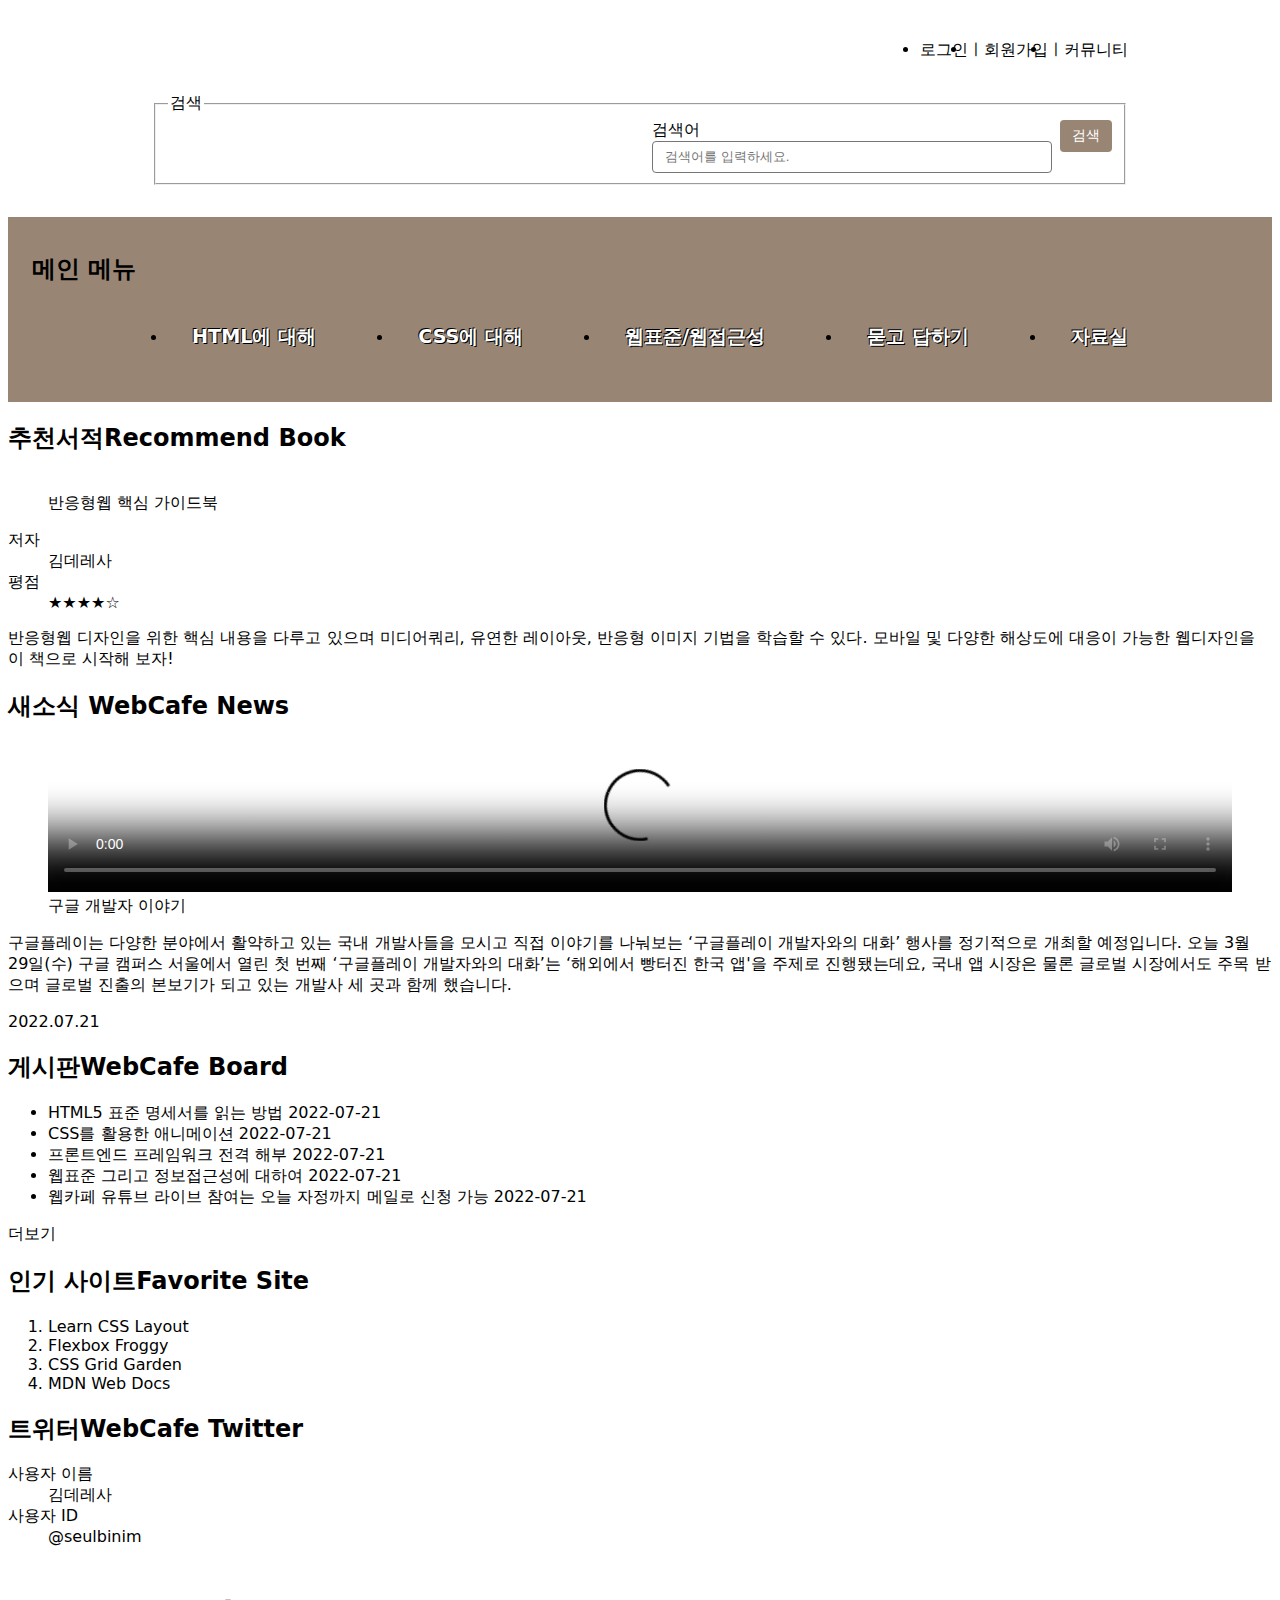
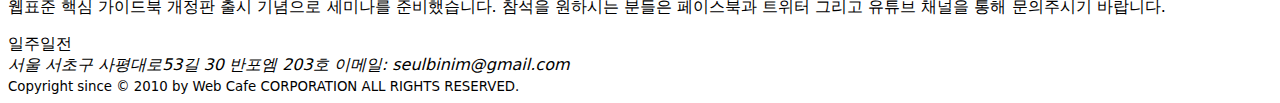
==== index.html @ f6555e63 "데스크탑 메인 메뉴 완성" ====
<!DOCTYPE html>
<html lang="ko-KR">

<head>
  <meta charset="UTF-8" />
  <meta http-equiv="X-UA-Compatible" content="IE=edge" />
  <meta name="viewport" content="width=device-width, initial-scale=1" />
  <title>웹카페 - 반응형 웹</title>
  <link rel="shortcut icon" href="./assets/images/common/favicon.ico" type="image/x-icon" />
  <link rel="apple-touch-icon" href="./assets/images/common/apple-touch-icon.png" />
  <link rel="stylesheet"
    href="https://use.fontawesome.com/releases/v5.15.4/css/all.css"
    integrity="sha384-DyZ88mC6Up2uqS4h/KRgHuoeGwBcD4Ng9SiP4dIRy0EXTlnuz47vAwmeGwVChigm"
    crossorigin="anonymous" />
  <link rel="stylesheet" as="style" crossorigin
    href="https://cdn.jsdelivr.net/gh/orioncactus/pretendard/dist/web/static/pretendard.css" />
  <link rel="stylesheet" href="./styles/style.css" />
  <script src="./js/navigation.js" defer></script>
</head>

<body>
  <header class="appHeader">
    <h1 class="logo">
      <a href="./main.html" class="logo__link" aria-label="Web Cafe"></a>
    </h1>
    <ul class="memberOnly">
      <li><a href="/">로그인</a></li>
      <li><span class="divider" aria-hidden="true">ㅣ</span><a href="/">회원가입</a></li>
      <li><span class="divider" aria-hidden="true">ㅣ</span><a href="/">커뮤니티</a></li>
    </ul>
    <form action="https://formspree.io/seulbinim@gmail.com" method="POST" class="searchForm">
      <fieldset>
        <legend>검색</legend>
        <div class="searchForm__group">
          <div class="formInput">
            <label for="search" class="a11yHidden formInput__label">검색어</label>
            <input id="search" class="formInput__input" type="search" required placeholder="검색어를 입력하세요." name="search" />
          </div>
          <button type="submit" class="button button--primary button--fill">검색</button>
        </div>
      </fieldset>
    </form>
    <div class="buttonWrapper">
      <button class="button--none button--burger" aria-label="메뉴 열기">
        <span class="button--burgerBarTop"></span> 
        <span class="button--burgerBarMiddle"></span> 
        <span class="button--burgerBarBottom"></span>
      </button>
    </div>
  </header>
  <nav class="appNavigation menu">
    <h2 class="a11yHidden">메인 메뉴</h2>
    <ul class="menu__list">
      <li class="menu__item"><a href="/" class="menu__link">HTML에 대해</a></li>
      <li class="menu__item"><a href="/" class="menu__link">CSS에 대해</a></li>
      <li class="menu__item"><a href="/" class="menu__link">웹표준/웹접근성</a></li>
      <li class="menu__item"><a href="/" class="menu__link">묻고 답하기</a></li>
      <li class="menu__item"><a href="/" class="menu__link">자료실</a></li>
    </ul>
  </nav>
  <main class="appMain">
    <section class="book">
      <h2 class="book__title sprite spriteBook">
        추천서적<span class="book__enTitle accentBook">Recommend Book</span>
      </h2>
      <figure class="book__cover">
        <img src="./assets/images/book_rwd.jpg" alt="" class="book__coverImage" aria-labelledby="book__coverCaption" />
        <figcaption id="book__coverCaption" class="book__coverCaption">반응형웹 핵심 가이드북</figcaption>
      </figure>
      <dl class="book__info">
        <dt>저자</dt>
        <dd>김데레사</dd>
        <dt class="a11yHidden">평점</dt>
        <dd class="accentBook ratingStar" aria-label="5점 만점에 4점"><span aria-hidden="true">★★★★☆</span></dd>
      </dl>
      <p class="book__summary">반응형웹 디자인을 위한 핵심 내용을 다루고 있으며 미디어쿼리, 유연한 레이아웃, 반응형 이미지 기법을 학습할 수 있다. 모바일 및 다양한 해상도에 대응이 가능한 웹디자인을 이 책으로 시작해 보자!</p>
    </section>
    <section class="news">
      <h2 class="news__title sprite spriteNews">
        새소식 <span class="news__enTitle accentNews">WebCafe News</span></h2>
      <figure class="news__videoContainer">
        <video class="news__video" poster="./assets/media/poster.jpg" controls>
          <source src="./assets/media/stories.mp4" type="video/mp4" />
          <track src="./assets/media/stories-en.vtt" kind="captions" srclang="en" label="English Caption" />
        </video>
        <!-- <div class="iframeWrapper iframeRatio-16-9">
          <iframe width="560" height="315" src="https://www.youtube.com/embed/554aOV9iV7s" allowfullscreen></iframe>
        </div> -->
        <figcaption class="a11yHidden">구글 개발자 이야기</figcaption>
      </figure>
      <p class="news__summary">
        구글플레이는 다양한 분야에서 활약하고 있는 국내 개발사들을 모시고 직접 이야기를 나눠보는
        ‘구글플레이 개발자와의 대화’ 행사를 정기적으로 개최할 예정입니다. 오늘 3월 29일(수) 구글 캠퍼스 서울에서 열린 첫 번째
        ‘구글플레이 개발자와의 대화’는 ‘해외에서 빵터진 한국 앱'을 주제로 진행됐는데요, 국내 앱 시장은 물론 글로벌 시장에서도 주목
        받으며 글로벌 진출의 본보기가 되고 있는 개발사 세 곳과 함께 했습니다.
      </p>
      <time class="news__date" datetime="2022-07-21T14:03:23">
        <i class="far fa-calendar-alt accentNews" aria-hidden="true"></i>2022.07.21
      </time>
    </section>
    <section class="board">
      <h2 class="board__title sprite spriteBoard">
        게시판<span class="board__enTitle accentBoard">WebCafe Board</span>
      </h2>
      <ul class="board__list">
        <li class="board__item">
          <a href="/" class="board__link">
            <i class="far fa-dot-circle accentBoard" aria-hidden="hidden"></i>HTML5 표준 명세서를 읽는 방법
          </a> 
          <time class="board__date" datetime="2022-07-21T11:24:30">2022-07-21</time>
        </li>
        <li class="board__item">
          <a href="/" class="board__link">
            <i class="far fa-dot-circle accentBoard" aria-hidden="hidden"></i>CSS를 활용한 애니메이션
          </a> 
          <time class="board__date" datetime="2022-07-21T11:24:30">2022-07-21</time>
        </li>
        <li class="board__item">
          <a href="/" class="board__link">
            <i class="far fa-dot-circle accentBoard" aria-hidden="hidden"></i>프론트엔드 프레임워크 전격 해부
          </a> 
          <time class="board__date" datetime="2022-07-21T11:24:30">2022-07-21</time>
        </li>
        <li class="board__item">
          <a href="/" class="board__link">
            <i class="far fa-dot-circle accentBoard" aria-hidden="hidden"></i>웹표준 그리고 정보접근성에 대하여
          </a> 
          <time class="board__date" datetime="2022-07-21T11:24:30">2022-07-21</time>
        </li>
        <li class="board__item">
          <a href="/" class="board__link">
            <i class="far fa-dot-circle accentBoard" aria-hidden="hidden"></i> 웹카페 유튜브 라이브 참여는 오늘 자정까지 메일로 신청 가능
          </a> 
          <time class="board__date" datetime="2022-07-21T11:24:30">2022-07-21</time>
        </li>
      </ul>
      <a href="/" title="게시판" class="board__more">
        <i class="far fa-plus-square accentBoard" aria-hidden="hidden"></i>더보기
      </a>
    </section>
    <section class="favorite">
      <h2 class="favorite__title sprite spriteFavorite">
        인기 사이트<span class="favorite__enTitle accentFavorite">Favorite Site</span>
      </h2>
      <ol class="favorite__list">
        <li class="favorite__item">
          <a class="favorite__link" href="http://ko.learnlayout.com/" target="_blank" data-tooltip="레이아웃을 배우자" rel="noopener noreferrer">
            <i class="fas fa-external-link-alt accentFavorite" aria-hidden="true"></i> Learn CSS Layout
          </a>
        </li>
        <li class="favorite__item">
          <a class="favorite__link" href="http://flexboxfroggy.com/#ko" target="_blank" data-tooltip="게이머처럼 Flex" rel="noopener noreferrer">
            <i class="fas fa-external-link-alt accentFavorite" aria-hidden="true"></i> Flexbox Froggy
          </a>
        </li>
        <li class="favorite__item">
          <a class="favorite__link" href="http://cssgridgarden.com/#ko" target="_blank" data-tooltip="농장주 되기 Grid" rel="noopener noreferrer">
            <i class="fas fa-external-link-alt accentFavorite" aria-hidden="true"></i> CSS Grid Garden
          </a>
        </li>
        <li class="favorite__item">
          <a class="favorite__link" href="https://developer.mozilla.org/ko/" target="_blank" data-tooltip="최고의 웹교과서 MDN" rel="noopener noreferrer">
            <i class="fas fa-external-link-alt accentFavorite" aria-hidden="true"></i> MDN Web Docs
          </a>
        </li>
      </ol>
    </section>
    <article class="twitter">
      <h2 class="twitter__title sprite spriteTwitter">
        트위터<span class="twitter__enTitle accentTwitter">WebCafe Twitter</span>
      </h2>
      <div class="twitter__container">
        <dl class="twitter__userInfo">
          <dt class="a11yHidden">사용자 이름</dt>
          <dd class="twitter__userName">김데레사</dd>
          <dt class="a11yHidden">사용자 ID</dt>
          <dd class="twitter__userId accentTwitter">
            <a href="/" target="_blank" title="트위터 계정으로 이동" rel=" noopener noreferrer">@seulbinim</a>
          </dd>
        </dl>
        <figure class="twitter__userProfile">
          <img src="./images/hero.jpg" alt="" class="twitter__userProfileImage" />
        </figure>
        <p class="twitter__summary">
          웹표준 핵심 가이드북 개정판 출시 기념으로 세미나를 준비했습니다. 참석을
          원하시는 분들은 페이스북과 트위터 그리고 유튜브 채널을 통해 문의주시기 바랍니다.
        </p>
        <time class="twitter__date" datetime="2021-07-21T15:03:25">
          <i class="far fa-clock accentTwitter" aria-hidden="true"></i>일주일전
        </time>
      </div>
    </article>
  </main>
  <footer class="appFooter">
    <address class="address">
      <span>서울 서초구 사평대로53길 30 반포엠 203호</span>
      <span>이메일: <a class="address__link" href="mailto:seulbinim@gmail.com?subject=문의사항">seulbinim@gmail.com</a></span>
    </address>
    <small class="copyright">Copyright since &copy; 2010 by Web Cafe CORPORATION ALL RIGHTS RESERVED.</small>
  </footer>
</body>

</html>
---- styles/style.css ----
@import url(./grid.css);
@import url(./normalize.css);
@import url(./a11y.css);
@import url(./theme.css);
@import url(./base.css);

/* 모든 디바이스 (All Device) */
/* 공통 헤더 */
.appHeader {
  position: relative;
  display: flex;
  flex-flow: column nowrap;
  padding: var(--spacing-base) var(--spacing-lg);
  gap: var(--spacing-base);
}

/* 공통 로고*/
.logo {
  width: 12.75rem; /* 204px */
  height: 3.687rem; /* 59px */
}

.logo__link {
  display: block; /* 블록을 줘야 가로세로를 지정할 수 있음 */
  width: 100%;
  height: 100%;
  background: url(./../images/webcafe-logo.png) no-repeat 0 0/100% 100%; /* /100% -> background-size: 100% 100%. 슬래시 앞은 포지션 */
}

/* 공통 멤버서비스 */
.memberOnly {
  display: flex;
  flex-flow: row nowrap;
  justify-content: flex-end;
}

/* 공통 검색 폼 */
input[type="search"] {
  -webkit-appearance: none;
  appearance: none;
}

.searchForm__group {
  display: flex;
  flex-flow: row nowrap;
}

.searchForm__group .formInput {
  /* 부모영역에 gap을 주는 것도 가능함 */
  margin-right: var(--spacing-xs);
}

.searchForm__group .formInput__input {
  width: 100%;
  height: 2rem;
  border: 1px solid var(--silver);
  background: var(--white);
  border-radius: 0.25rem;
  padding: var(--spacing-sxxs) var(--spacing-sm);
}

.button {
  cursor: pointer;
  height: 2rem;
  border-radius: 0.25rem;
  padding: var(--spacing-sxxs) var(--spacing-sm);
  /* white-space 대신 flex-shrink: 0사용 가능 -> flex 한 줄로 */
  /* white-space: nowrap; */
  flex: 0 0 auto;
  font-size: var(--text-sm);
}

.button--none {
  border: 0;
  padding: 0;
  background: transparent;
}

.button--fill {
  background: var(--secondary-color);
  color: var(--white);
  border: 0;
}

.button--outline {
  background: transparent;
  color: var(--secondary-color);
  border: 1px solid currentColor;
}

/* 모바일 디바이스 (Mobile Device) */
@media (min-width: 320px) and (max-width: 768px) {
  /* 모바일 헤더 */
  .appHeader {
    background: var(--primary-color);
    /* 멤버 온리가 아니라 앱헤더 글자색을 바꿈 */
    color: var(--white);
  }

  /* 모바일 멤버서비스 */
  .memberOnly {
    order: -1;
    font-size: var(--text-sm);
  }

  /* 모바일 검색 폼 */
  .searchForm__group .formInput {
    flex-grow: 1;
  }

   /* 모바일 메인메뉴 제어버튼 */

  .buttonWrapper {
    padding: 0.25rem;
    overflow: hidden;
    position: absolute;
    top: 3.75rem;
    right: var(--spacing-lg);
    transform: translate(-0.25rem, -0.25rem);
  }

  .button--burger {
    position: relative;
    width: 2rem;
    height: 2rem;
  }

  .button--burger:focus {
    /* 아웃라인 식별 용이하게 하려고 */
    outline-offset: 2px;
  }

  .button--burgerBarTop,
  .button--burgerBarMiddle,
  .button--burgerBarBottom {
    pointer-events: none;
    position: absolute;
    width: 100%;
    height: 20%;
    background: var(--white);
    border-radius: 0.25rem;
    left: 0;
    transition: all 200ms;
  }

  .button--burgerBarTop {
    top: 0;
  }

  .button--burgerBarMiddle {
    top: 50%;
    transform: translateY(-50%);
  }

  .button--burgerBarBottom {
    top: 100%;
    transform: translateY(-100%);
  }

  .button--burger.is--active .button--burgerBarTop {
    top: 50%;
    transform: translateY(-50%) rotate(45deg);
  }
  .button--burger.is--active .button--burgerBarMiddle {
    transform: translate(-150%, -50%);
  }
  
  .button--burger.is--active .button--burgerBarBottom {
    top: 50%;
    transform: translateY(-50%) rotate(-45deg);
  }
}

/* 데스크탑 디바이스 (Desktop Device) */
@media (min-width: 769px) {
  /* 데스크탑 헤더 */
  .appHeader {
    max-width: var(--container-width);
    margin-left: auto;
    margin-right: auto;
  }

  /* 데스크탑 로고 */
  .logo {
    position: absolute;
    top: 50%;
    transform: translateY(-50%);
  }

   /* 데스크탑 검색 폼 */
   .searchForm__group {
    justify-content: flex-end;
  }

  .searchForm__group .formInput {
    width: 25rem;
  }

  /* 데스크탑 메인 메뉴 제어 버튼 */
  .button--burger {
    display: none;
  }

  /* 데스크탑 메인 메뉴 */
  .menu {
    background: var(--secondary-color);
    padding: var(--spacing-base) var(--spacing-lg);
  }

  .menu__list {
    max-width: var(--container-width);
    margin-left: auto;
    margin-right: auto;
    display: flex;
    flex-flow: row nowrap;
    justify-content: space-between;
    align-items: center;
  }

  .menu__link {
    display: block;
    padding: var(--spacing-md) var(--spacing-lg);
    color: var(--white);
    font-size: 1.2rem;
    font-weight: 700;
    text-shadow: 1px 1px 0 var(--black), -1px -1px 0 var(--black);
  }
}

/* 고해상도 배경이미지 미디어쿼리 */
@media (-webkit-min-device-pixel-ratio: 2),
  (min--moz-device-pixel-ratio: 2),
  (-o-min-device-pixel-ratio: 2/1),
  (min-device-pixel-ratio: 2),
  (min-resolution: 192dpi),
  (min-resolution: 2dppx) {
  .logo__link {
    background-image: url(./../images/webcafe-logo@2x.png);
  }
}
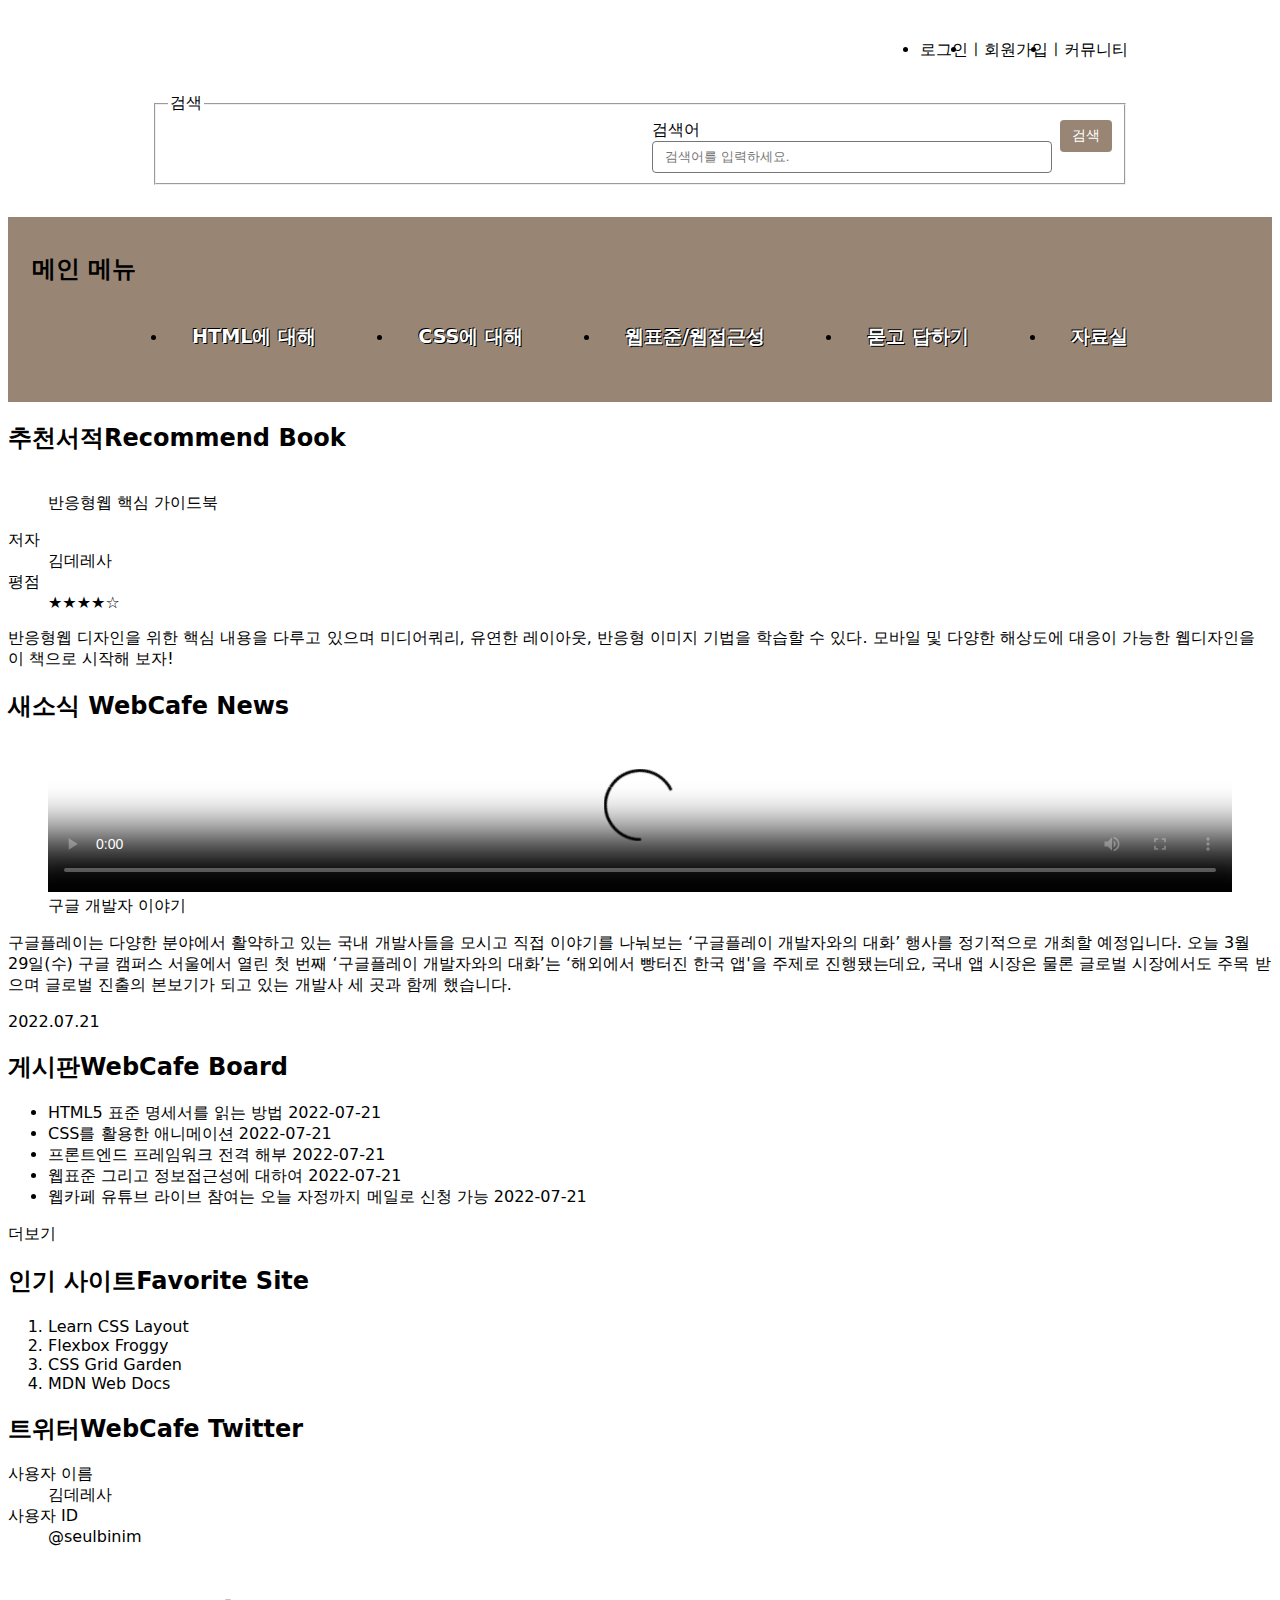
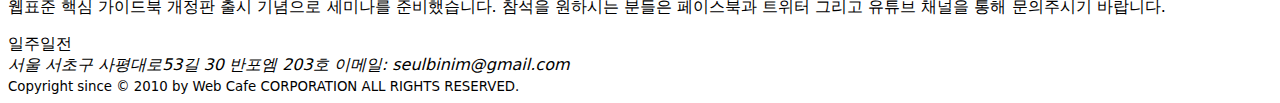
==== commit 14179e28: "모바일 메인 메뉴 완성" ====
--- a/index.html
+++ b/index.html
@@ -15,7 +15,7 @@
   <link rel="stylesheet" as="style" crossorigin
     href="https://cdn.jsdelivr.net/gh/orioncactus/pretendard/dist/web/static/pretendard.css" />
   <link rel="stylesheet" href="./styles/style.css" />
-  <script src="./js/navigation.js" defer></script>
+  <!-- <script src="./js/navigation.js" defer></script> -->
 </head>
 
 <body>
--- a/styles/style.css
+++ b/styles/style.css
@@ -86,6 +86,13 @@
   background: transparent;
   color: var(--secondary-color);
   border: 1px solid currentColor;
+}
+
+.menu__link {
+  display: block;
+  padding: var(--spacing-xs);
+  font-size: var(--text-md);
+  font-weight: 700;
 }
 
 /* 모바일 디바이스 (Mobile Device) */
@@ -169,6 +176,33 @@
     top: 50%;
     transform: translateY(-50%) rotate(-45deg);
   }
+
+/* 모바일 메인 메뉴 */
+.menu__list {
+  background: var(--accent-opacity-color);
+  position: fixed;
+  z-index: 100;
+  top: 0;
+  left: 0;
+  width: 70%;
+  height: 100vh;
+  backdrop-filter: blur(4px);
+  padding: var(--spacing-lg);
+  transform: translateX(-150%);
+}
+
+.menu__item {
+  border-bottom: 1px solid var(--silver);
+}
+
+.menu__link{
+  padding: var(--spacing-xs);
+}
+
+.menu.is--active .menu__list {
+  transform: none;
+}
+
 }
 
 /* 데스크탑 디바이스 (Desktop Device) */
@@ -218,7 +252,6 @@
   }
 
   .menu__link {
-    display: block;
     padding: var(--spacing-md) var(--spacing-lg);
     color: var(--white);
     font-size: 1.2rem;
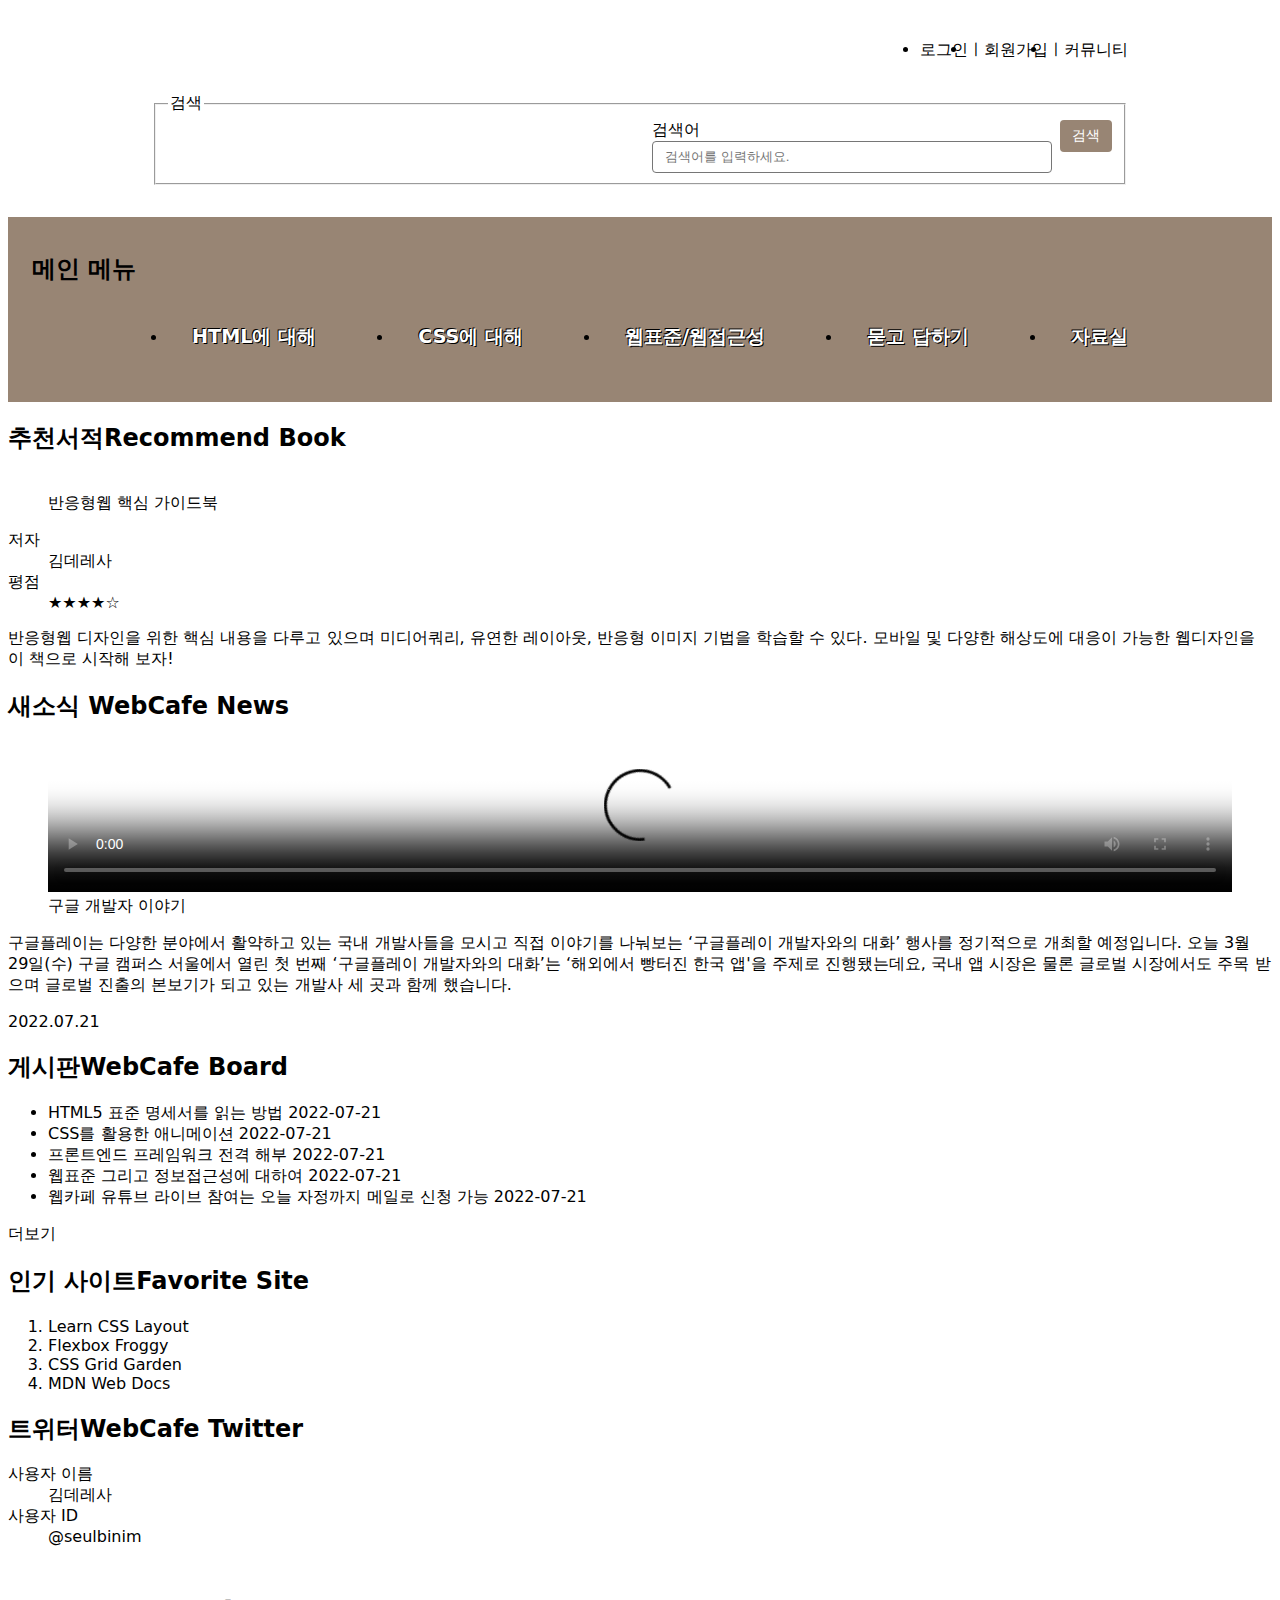
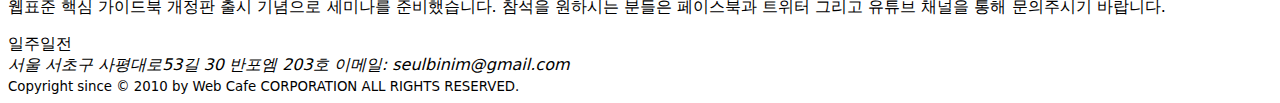
==== commit 9b40f28b: "navigation.js 중복코드 삭제" ====
--- a/index.html
+++ b/index.html
@@ -15,7 +15,7 @@
   <link rel="stylesheet" as="style" crossorigin
     href="https://cdn.jsdelivr.net/gh/orioncactus/pretendard/dist/web/static/pretendard.css" />
   <link rel="stylesheet" href="./styles/style.css" />
-  <!-- <script src="./js/navigation.js" defer></script> -->
+  <script src="./js/navigation.js" defer></script>
 </head>
 
 <body>
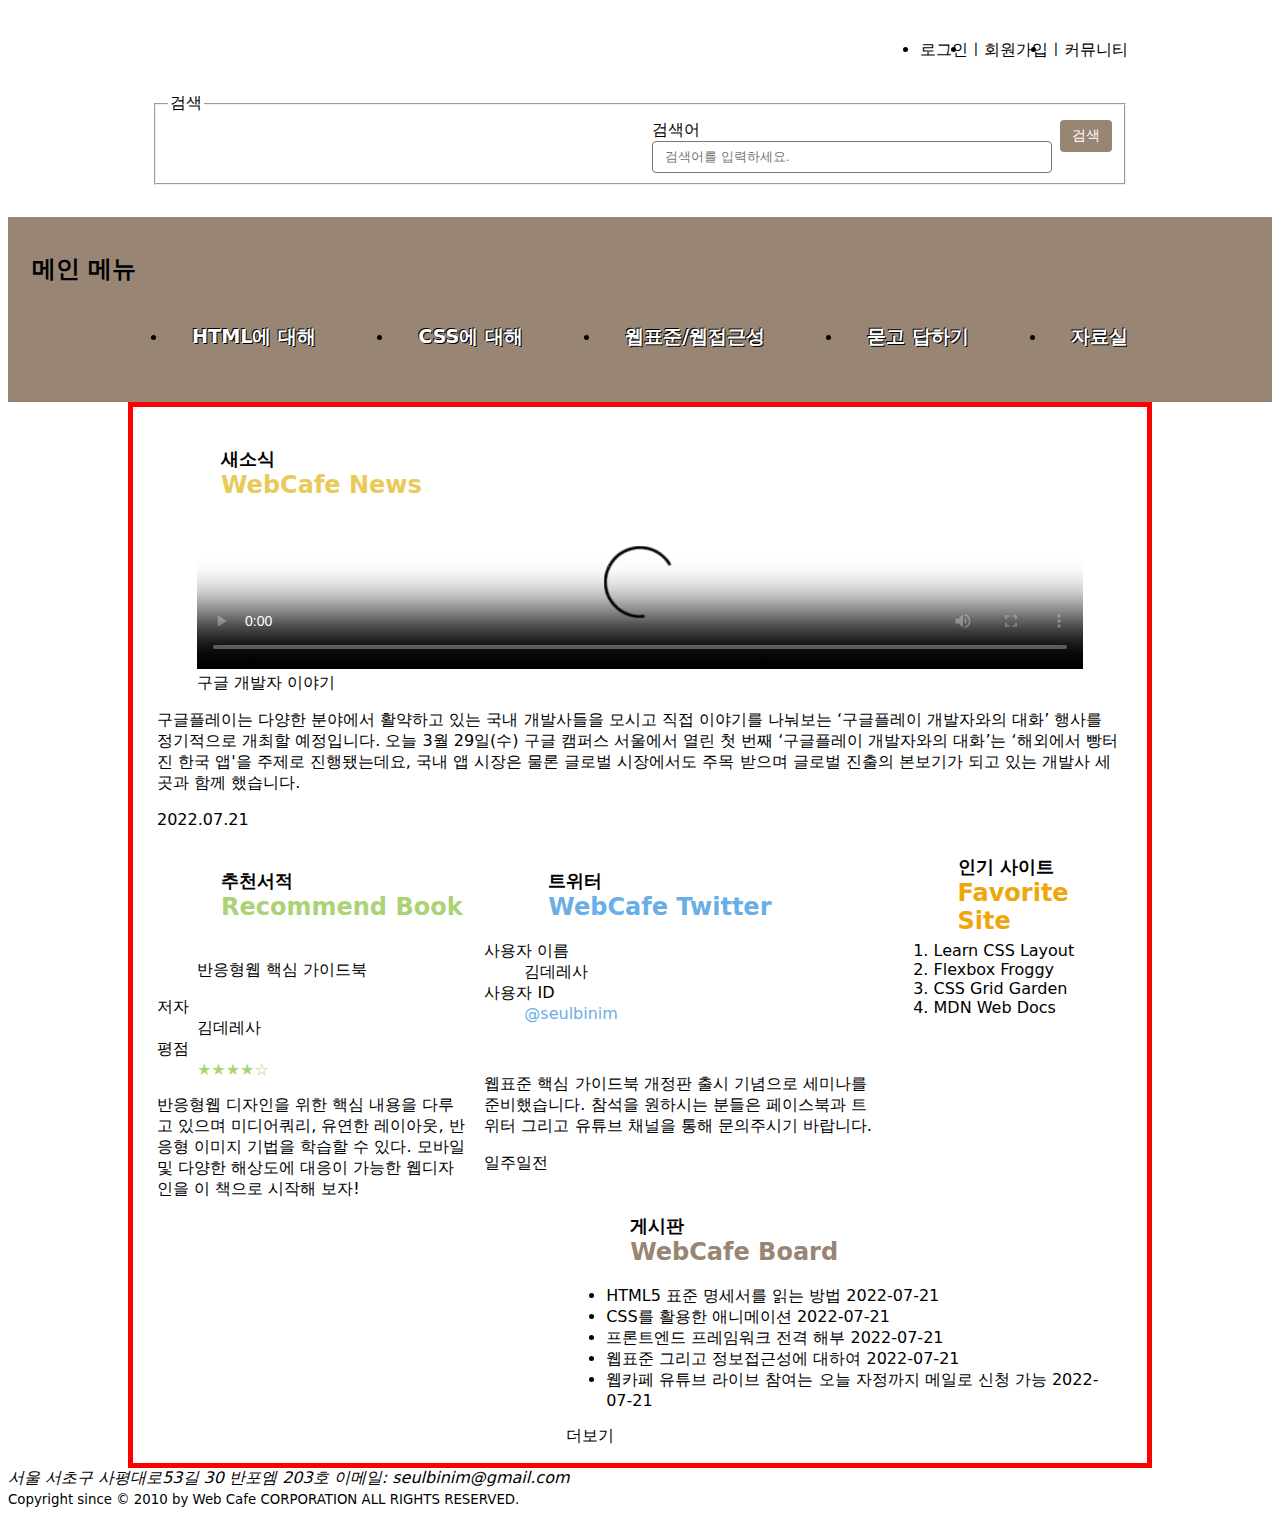
==== commit 631ca6d7: "인덱스 마크업 수정" ====
--- a/index.html
+++ b/index.html
@@ -61,7 +61,8 @@
   <main class="appMain">
     <section class="book">
       <h2 class="book__title sprite spriteBook">
-        추천서적<span class="book__enTitle accentBook">Recommend Book</span>
+        <span class="book__koTitle">추천서적</span>
+        <span class="book__enTitle accentBook">Recommend Book</span>
       </h2>
       <figure class="book__cover">
         <img src="./assets/images/book_rwd.jpg" alt="" class="book__coverImage" aria-labelledby="book__coverCaption" />
@@ -77,7 +78,8 @@
     </section>
     <section class="news">
       <h2 class="news__title sprite spriteNews">
-        새소식 <span class="news__enTitle accentNews">WebCafe News</span></h2>
+        <span class="news__koTitle">새소식</span>
+        <span class="news__enTitle accentNews">WebCafe News</span></h2>
       <figure class="news__videoContainer">
         <video class="news__video" poster="./assets/media/poster.jpg" controls>
           <source src="./assets/media/stories.mp4" type="video/mp4" />
@@ -100,7 +102,8 @@
     </section>
     <section class="board">
       <h2 class="board__title sprite spriteBoard">
-        게시판<span class="board__enTitle accentBoard">WebCafe Board</span>
+        <span class="board__koTitle">게시판</span>
+        <span class="board__enTitle accentBoard">WebCafe Board</span>
       </h2>
       <ul class="board__list">
         <li class="board__item">
@@ -140,7 +143,8 @@
     </section>
     <section class="favorite">
       <h2 class="favorite__title sprite spriteFavorite">
-        인기 사이트<span class="favorite__enTitle accentFavorite">Favorite Site</span>
+        <span class="favorite__koTitle">인기 사이트</span>
+        <span class="favorite__enTitle accentFavorite">Favorite Site</span>
       </h2>
       <ol class="favorite__list">
         <li class="favorite__item">
@@ -167,7 +171,8 @@
     </section>
     <article class="twitter">
       <h2 class="twitter__title sprite spriteTwitter">
-        트위터<span class="twitter__enTitle accentTwitter">WebCafe Twitter</span>
+        <span class="twitter__koTitle">트위터</span>
+        <span class="twitter__enTitle accentTwitter">WebCafe Twitter</span>
       </h2>
       <div class="twitter__container">
         <dl class="twitter__userInfo">
@@ -200,4 +205,4 @@
   </footer>
 </body>
 
-</html>
+</html>--- a/styles/style.css
+++ b/styles/style.css
@@ -93,6 +93,97 @@
   padding: var(--spacing-xs);
   font-size: var(--text-md);
   font-weight: 700;
+}
+
+/* 공통 메인 메뉴 */
+
+.appMain{
+  display: grid;
+  gap: var(--spacing-base);
+  padding: var(--spacing-base) var(--spacing-lg);
+}
+
+/* 공통 메인 컨텐츠 섹션 제목 */
+
+[class*="__title"]{
+  margin-bottom: var(--spacing-base);
+  display: flex;
+  flex-flow: column nowrap;
+  justify-content: center;
+}
+
+[class*="__koTitle"]{
+  font-size: var(--text-md);
+  font-weight: 700;
+}
+
+.sprite{
+  /* color: white; */
+  height: 3.75rem;
+  background: url("./../images/sprite_main.png") no-repeat;
+  padding-left: 4rem;
+}
+
+.spriteBook{
+  background-position: 0 0;
+}
+
+.spriteNews{
+  background-position: 0 -230px;
+}
+
+.spriteBoard{
+  background-position: 0 -115px;
+}
+
+.spriteFavorite{
+  background-position: 0 -345px;
+}
+
+.spriteTwitter{
+  background-position: 0 -460px;
+}
+
+.accentBook{
+  color: var(--accent-book);
+}
+.accentBoard{
+  color: var(--accent-board);
+}
+.accentNews{
+  color: var(--accent-news);
+}
+.accentFavorite{
+  color: var(--accent-favorite);
+}
+.accentTwitter{
+  color: var(--accent-twitter);
+}
+
+/* 공통 추천 서적 */
+.book{
+  /* background: lightgreen; */
+  grid-area: book;
+}
+/* 공통 새소식 */
+.news{
+  /* background: yellow; */
+  grid-area: news;
+}
+/* 공통 게시판 */
+.board{
+  /* background: blue; */
+  grid-area: board;
+}
+/* 공통 인기 사이트 */
+.favorite{
+  /* background: pink; */
+  grid-area: favorite;
+}
+/* 공통 트위터 */
+.twitter{
+  /* background: aqua; */
+  grid-area: twitter;
 }
 
 /* 모바일 디바이스 (Mobile Device) */
@@ -203,6 +294,14 @@
   transform: none;
 }
 
+/* 모바일 메인 컨텐츠 */
+.appMain{
+  grid-template-columns: 1fr;
+  grid-template-rows: auto;
+  grid-template-areas: "book" "news" "board" "favorite" "twitter";
+}
+
+
 }
 
 /* 데스크탑 디바이스 (Desktop Device) */
@@ -258,6 +357,21 @@
     font-weight: 700;
     text-shadow: 1px 1px 0 var(--black), -1px -1px 0 var(--black);
   }
+
+  /* 데스크탑 메인 컨텐츠 */
+  .appMain {
+    border: 5px solid red;
+    max-width: var(--container-width);
+    margin-left: auto;
+    margin-right: auto;
+    grid-template-columns: repeat(12, 1fr);
+    grid-template-rows: auto;
+    grid-template-areas:
+      "news news news news news news news news news news news news"
+      "book book book book twitter twitter twitter twitter twitter favorite favorite favorite"
+      "book book book book . board board board board board board board";
+  }
+
 }
 
 /* 고해상도 배경이미지 미디어쿼리 */
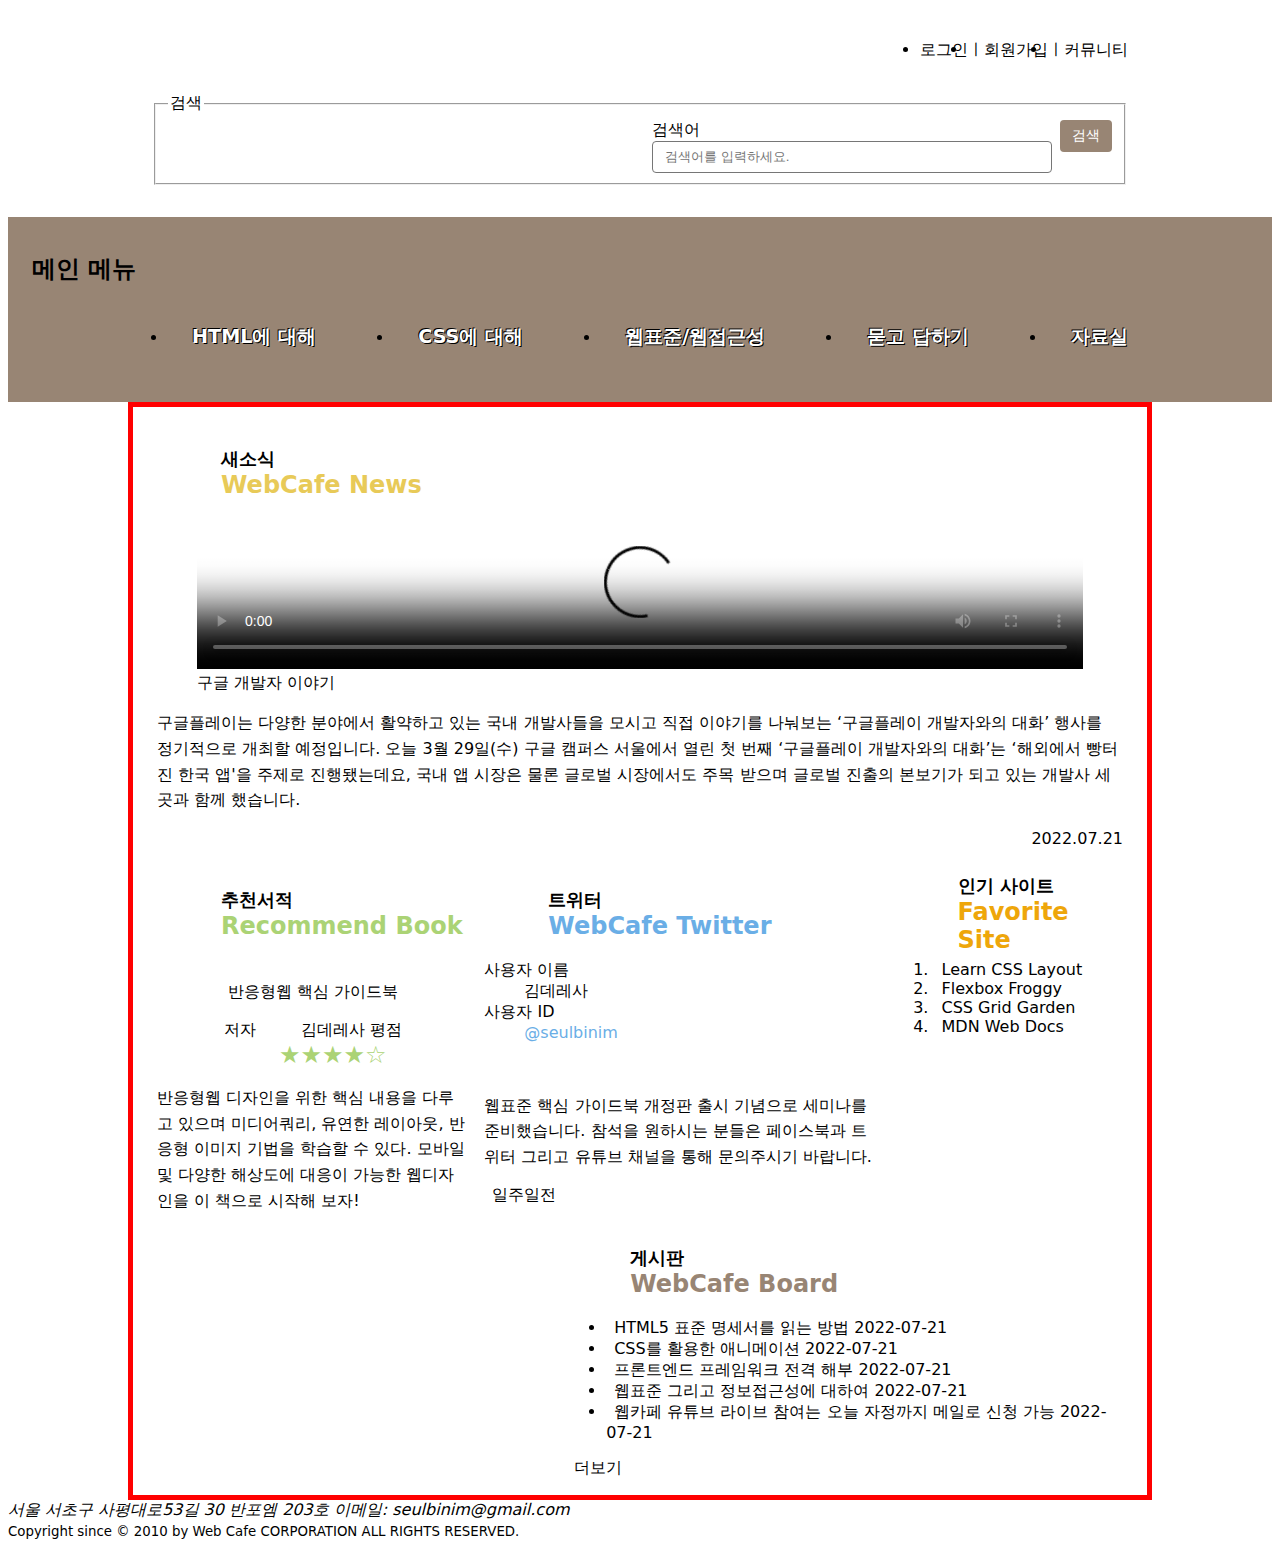
==== commit ce1803b7: "아이콘 폰트 마크업 수정 및 새소색 날짜 배치" ====
--- a/index.html
+++ b/index.html
@@ -1,208 +1,370 @@
 <!DOCTYPE html>
 <html lang="ko-KR">
+  <head>
+    <meta charset="UTF-8" />
+    <meta http-equiv="X-UA-Compatible" content="IE=edge" />
+    <meta name="viewport" content="width=device-width, initial-scale=1" />
+    <title>웹카페 - 반응형 웹</title>
+    <link
+      rel="shortcut icon"
+      href="./assets/images/common/favicon.ico"
+      type="image/x-icon"
+    />
+    <link
+      rel="apple-touch-icon"
+      href="./assets/images/common/apple-touch-icon.png"
+    />
+    <link
+      rel="stylesheet"
+      href="https://use.fontawesome.com/releases/v5.15.4/css/all.css"
+      integrity="sha384-DyZ88mC6Up2uqS4h/KRgHuoeGwBcD4Ng9SiP4dIRy0EXTlnuz47vAwmeGwVChigm"
+      crossorigin="anonymous"
+    />
+    <link
+      rel="stylesheet"
+      as="style"
+      crossorigin
+      href="https://cdn.jsdelivr.net/gh/orioncactus/pretendard/dist/web/static/pretendard.css"
+    />
+    <link rel="stylesheet" href="./styles/style.css" />
+    <script src="./js/navigation.js" defer></script>
+  </head>
 
-<head>
-  <meta charset="UTF-8" />
-  <meta http-equiv="X-UA-Compatible" content="IE=edge" />
-  <meta name="viewport" content="width=device-width, initial-scale=1" />
-  <title>웹카페 - 반응형 웹</title>
-  <link rel="shortcut icon" href="./assets/images/common/favicon.ico" type="image/x-icon" />
-  <link rel="apple-touch-icon" href="./assets/images/common/apple-touch-icon.png" />
-  <link rel="stylesheet"
-    href="https://use.fontawesome.com/releases/v5.15.4/css/all.css"
-    integrity="sha384-DyZ88mC6Up2uqS4h/KRgHuoeGwBcD4Ng9SiP4dIRy0EXTlnuz47vAwmeGwVChigm"
-    crossorigin="anonymous" />
-  <link rel="stylesheet" as="style" crossorigin
-    href="https://cdn.jsdelivr.net/gh/orioncactus/pretendard/dist/web/static/pretendard.css" />
-  <link rel="stylesheet" href="./styles/style.css" />
-  <script src="./js/navigation.js" defer></script>
-</head>
-
-<body>
-  <header class="appHeader">
-    <h1 class="logo">
-      <a href="./main.html" class="logo__link" aria-label="Web Cafe"></a>
-    </h1>
-    <ul class="memberOnly">
-      <li><a href="/">로그인</a></li>
-      <li><span class="divider" aria-hidden="true">ㅣ</span><a href="/">회원가입</a></li>
-      <li><span class="divider" aria-hidden="true">ㅣ</span><a href="/">커뮤니티</a></li>
-    </ul>
-    <form action="https://formspree.io/seulbinim@gmail.com" method="POST" class="searchForm">
-      <fieldset>
-        <legend>검색</legend>
-        <div class="searchForm__group">
-          <div class="formInput">
-            <label for="search" class="a11yHidden formInput__label">검색어</label>
-            <input id="search" class="formInput__input" type="search" required placeholder="검색어를 입력하세요." name="search" />
+  <body>
+    <header class="appHeader">
+      <h1 class="logo">
+        <a href="./main.html" class="logo__link" aria-label="Web Cafe"></a>
+      </h1>
+      <ul class="memberOnly">
+        <li><a href="/">로그인</a></li>
+        <li>
+          <span class="divider" aria-hidden="true">ㅣ</span
+          ><a href="/">회원가입</a>
+        </li>
+        <li>
+          <span class="divider" aria-hidden="true">ㅣ</span
+          ><a href="/">커뮤니티</a>
+        </li>
+      </ul>
+      <form
+        action="https://formspree.io/seulbinim@gmail.com"
+        method="POST"
+        class="searchForm"
+      >
+        <fieldset>
+          <legend>검색</legend>
+          <div class="searchForm__group">
+            <div class="formInput">
+              <label for="search" class="a11yHidden formInput__label"
+                >검색어</label
+              >
+              <input
+                id="search"
+                class="formInput__input"
+                type="search"
+                required
+                placeholder="검색어를 입력하세요."
+                name="search"
+              />
+            </div>
+            <button type="submit" class="button button--primary button--fill">
+              검색
+            </button>
           </div>
-          <button type="submit" class="button button--primary button--fill">검색</button>
-        </div>
-      </fieldset>
-    </form>
-    <div class="buttonWrapper">
-      <button class="button--none button--burger" aria-label="메뉴 열기">
-        <span class="button--burgerBarTop"></span> 
-        <span class="button--burgerBarMiddle"></span> 
-        <span class="button--burgerBarBottom"></span>
-      </button>
-    </div>
-  </header>
-  <nav class="appNavigation menu">
-    <h2 class="a11yHidden">메인 메뉴</h2>
-    <ul class="menu__list">
-      <li class="menu__item"><a href="/" class="menu__link">HTML에 대해</a></li>
-      <li class="menu__item"><a href="/" class="menu__link">CSS에 대해</a></li>
-      <li class="menu__item"><a href="/" class="menu__link">웹표준/웹접근성</a></li>
-      <li class="menu__item"><a href="/" class="menu__link">묻고 답하기</a></li>
-      <li class="menu__item"><a href="/" class="menu__link">자료실</a></li>
-    </ul>
-  </nav>
-  <main class="appMain">
-    <section class="book">
-      <h2 class="book__title sprite spriteBook">
-        <span class="book__koTitle">추천서적</span>
-        <span class="book__enTitle accentBook">Recommend Book</span>
-      </h2>
-      <figure class="book__cover">
-        <img src="./assets/images/book_rwd.jpg" alt="" class="book__coverImage" aria-labelledby="book__coverCaption" />
-        <figcaption id="book__coverCaption" class="book__coverCaption">반응형웹 핵심 가이드북</figcaption>
-      </figure>
-      <dl class="book__info">
-        <dt>저자</dt>
-        <dd>김데레사</dd>
-        <dt class="a11yHidden">평점</dt>
-        <dd class="accentBook ratingStar" aria-label="5점 만점에 4점"><span aria-hidden="true">★★★★☆</span></dd>
-      </dl>
-      <p class="book__summary">반응형웹 디자인을 위한 핵심 내용을 다루고 있으며 미디어쿼리, 유연한 레이아웃, 반응형 이미지 기법을 학습할 수 있다. 모바일 및 다양한 해상도에 대응이 가능한 웹디자인을 이 책으로 시작해 보자!</p>
-    </section>
-    <section class="news">
-      <h2 class="news__title sprite spriteNews">
-        <span class="news__koTitle">새소식</span>
-        <span class="news__enTitle accentNews">WebCafe News</span></h2>
-      <figure class="news__videoContainer">
-        <video class="news__video" poster="./assets/media/poster.jpg" controls>
-          <source src="./assets/media/stories.mp4" type="video/mp4" />
-          <track src="./assets/media/stories-en.vtt" kind="captions" srclang="en" label="English Caption" />
-        </video>
-        <!-- <div class="iframeWrapper iframeRatio-16-9">
+        </fieldset>
+      </form>
+      <div class="buttonWrapper">
+        <button class="button--none button--burger" aria-label="메뉴 열기">
+          <span class="button--burgerBarTop"></span>
+          <span class="button--burgerBarMiddle"></span>
+          <span class="button--burgerBarBottom"></span>
+        </button>
+      </div>
+    </header>
+    <nav class="appNavigation menu">
+      <h2 class="a11yHidden">메인 메뉴</h2>
+      <ul class="menu__list">
+        <li class="menu__item">
+          <a href="/" class="menu__link">HTML에 대해</a>
+        </li>
+        <li class="menu__item">
+          <a href="/" class="menu__link">CSS에 대해</a>
+        </li>
+        <li class="menu__item">
+          <a href="/" class="menu__link">웹표준/웹접근성</a>
+        </li>
+        <li class="menu__item">
+          <a href="/" class="menu__link">묻고 답하기</a>
+        </li>
+        <li class="menu__item"><a href="/" class="menu__link">자료실</a></li>
+      </ul>
+    </nav>
+    <main class="appMain">
+      <section class="book">
+        <h2 class="book__title sprite spriteBook">
+          <span class="book__koTitle">추천서적</span>
+          <span class="book__enTitle accentBook">Recommend Book</span>
+        </h2>
+        <figure class="book__cover">
+          <img
+            src="./assets/images/book_rwd.jpg"
+            alt=""
+            class="book__coverImage"
+            aria-labelledby="book__coverCaption"
+          />
+          <figcaption id="book__coverCaption" class="book__coverCaption">
+            반응형웹 핵심 가이드북
+          </figcaption>
+        </figure>
+        <dl class="book__info">
+          <dt>저자</dt>
+          <dd>김데레사</dd>
+          <dt class="a11yHidden">평점</dt>
+          <dd class="accentBook ratingStar" aria-label="5점 만점에 4점">
+            <span aria-hidden="true">★★★★☆</span>
+          </dd>
+        </dl>
+        <p class="book__summary">
+          반응형웹 디자인을 위한 핵심 내용을 다루고 있으며 미디어쿼리, 유연한
+          레이아웃, 반응형 이미지 기법을 학습할 수 있다. 모바일 및 다양한
+          해상도에 대응이 가능한 웹디자인을 이 책으로 시작해 보자!
+        </p>
+      </section>
+      <section class="news">
+        <h2 class="news__title sprite spriteNews">
+          <span class="news__koTitle">새소식</span>
+          <span class="news__enTitle accentNews">WebCafe News</span>
+        </h2>
+        <figure class="news__videoContainer">
+          <video
+            class="news__video"
+            poster="./assets/media/poster.jpg"
+            controls
+          >
+            <source src="./assets/media/stories.mp4" type="video/mp4" />
+            <track
+              src="./assets/media/stories-en.vtt"
+              kind="captions"
+              srclang="en"
+              label="English Caption"
+            />
+          </video>
+          <!-- <div class="iframeWrapper iframeRatio-16-9">
           <iframe width="560" height="315" src="https://www.youtube.com/embed/554aOV9iV7s" allowfullscreen></iframe>
         </div> -->
-        <figcaption class="a11yHidden">구글 개발자 이야기</figcaption>
-      </figure>
-      <p class="news__summary">
-        구글플레이는 다양한 분야에서 활약하고 있는 국내 개발사들을 모시고 직접 이야기를 나눠보는
-        ‘구글플레이 개발자와의 대화’ 행사를 정기적으로 개최할 예정입니다. 오늘 3월 29일(수) 구글 캠퍼스 서울에서 열린 첫 번째
-        ‘구글플레이 개발자와의 대화’는 ‘해외에서 빵터진 한국 앱'을 주제로 진행됐는데요, 국내 앱 시장은 물론 글로벌 시장에서도 주목
-        받으며 글로벌 진출의 본보기가 되고 있는 개발사 세 곳과 함께 했습니다.
-      </p>
-      <time class="news__date" datetime="2022-07-21T14:03:23">
-        <i class="far fa-calendar-alt accentNews" aria-hidden="true"></i>2022.07.21
-      </time>
-    </section>
-    <section class="board">
-      <h2 class="board__title sprite spriteBoard">
-        <span class="board__koTitle">게시판</span>
-        <span class="board__enTitle accentBoard">WebCafe Board</span>
-      </h2>
-      <ul class="board__list">
-        <li class="board__item">
-          <a href="/" class="board__link">
-            <i class="far fa-dot-circle accentBoard" aria-hidden="hidden"></i>HTML5 표준 명세서를 읽는 방법
-          </a> 
-          <time class="board__date" datetime="2022-07-21T11:24:30">2022-07-21</time>
-        </li>
-        <li class="board__item">
-          <a href="/" class="board__link">
-            <i class="far fa-dot-circle accentBoard" aria-hidden="hidden"></i>CSS를 활용한 애니메이션
-          </a> 
-          <time class="board__date" datetime="2022-07-21T11:24:30">2022-07-21</time>
-        </li>
-        <li class="board__item">
-          <a href="/" class="board__link">
-            <i class="far fa-dot-circle accentBoard" aria-hidden="hidden"></i>프론트엔드 프레임워크 전격 해부
-          </a> 
-          <time class="board__date" datetime="2022-07-21T11:24:30">2022-07-21</time>
-        </li>
-        <li class="board__item">
-          <a href="/" class="board__link">
-            <i class="far fa-dot-circle accentBoard" aria-hidden="hidden"></i>웹표준 그리고 정보접근성에 대하여
-          </a> 
-          <time class="board__date" datetime="2022-07-21T11:24:30">2022-07-21</time>
-        </li>
-        <li class="board__item">
-          <a href="/" class="board__link">
-            <i class="far fa-dot-circle accentBoard" aria-hidden="hidden"></i> 웹카페 유튜브 라이브 참여는 오늘 자정까지 메일로 신청 가능
-          </a> 
-          <time class="board__date" datetime="2022-07-21T11:24:30">2022-07-21</time>
-        </li>
-      </ul>
-      <a href="/" title="게시판" class="board__more">
-        <i class="far fa-plus-square accentBoard" aria-hidden="hidden"></i>더보기
-      </a>
-    </section>
-    <section class="favorite">
-      <h2 class="favorite__title sprite spriteFavorite">
-        <span class="favorite__koTitle">인기 사이트</span>
-        <span class="favorite__enTitle accentFavorite">Favorite Site</span>
-      </h2>
-      <ol class="favorite__list">
-        <li class="favorite__item">
-          <a class="favorite__link" href="http://ko.learnlayout.com/" target="_blank" data-tooltip="레이아웃을 배우자" rel="noopener noreferrer">
-            <i class="fas fa-external-link-alt accentFavorite" aria-hidden="true"></i> Learn CSS Layout
-          </a>
-        </li>
-        <li class="favorite__item">
-          <a class="favorite__link" href="http://flexboxfroggy.com/#ko" target="_blank" data-tooltip="게이머처럼 Flex" rel="noopener noreferrer">
-            <i class="fas fa-external-link-alt accentFavorite" aria-hidden="true"></i> Flexbox Froggy
-          </a>
-        </li>
-        <li class="favorite__item">
-          <a class="favorite__link" href="http://cssgridgarden.com/#ko" target="_blank" data-tooltip="농장주 되기 Grid" rel="noopener noreferrer">
-            <i class="fas fa-external-link-alt accentFavorite" aria-hidden="true"></i> CSS Grid Garden
-          </a>
-        </li>
-        <li class="favorite__item">
-          <a class="favorite__link" href="https://developer.mozilla.org/ko/" target="_blank" data-tooltip="최고의 웹교과서 MDN" rel="noopener noreferrer">
-            <i class="fas fa-external-link-alt accentFavorite" aria-hidden="true"></i> MDN Web Docs
-          </a>
-        </li>
-      </ol>
-    </section>
-    <article class="twitter">
-      <h2 class="twitter__title sprite spriteTwitter">
-        <span class="twitter__koTitle">트위터</span>
-        <span class="twitter__enTitle accentTwitter">WebCafe Twitter</span>
-      </h2>
-      <div class="twitter__container">
-        <dl class="twitter__userInfo">
-          <dt class="a11yHidden">사용자 이름</dt>
-          <dd class="twitter__userName">김데레사</dd>
-          <dt class="a11yHidden">사용자 ID</dt>
-          <dd class="twitter__userId accentTwitter">
-            <a href="/" target="_blank" title="트위터 계정으로 이동" rel=" noopener noreferrer">@seulbinim</a>
-          </dd>
-        </dl>
-        <figure class="twitter__userProfile">
-          <img src="./images/hero.jpg" alt="" class="twitter__userProfileImage" />
+          <figcaption class="a11yHidden">구글 개발자 이야기</figcaption>
         </figure>
-        <p class="twitter__summary">
-          웹표준 핵심 가이드북 개정판 출시 기념으로 세미나를 준비했습니다. 참석을
-          원하시는 분들은 페이스북과 트위터 그리고 유튜브 채널을 통해 문의주시기 바랍니다.
+        <p class="news__summary">
+          구글플레이는 다양한 분야에서 활약하고 있는 국내 개발사들을 모시고 직접
+          이야기를 나눠보는 ‘구글플레이 개발자와의 대화’ 행사를 정기적으로
+          개최할 예정입니다. 오늘 3월 29일(수) 구글 캠퍼스 서울에서 열린 첫 번째
+          ‘구글플레이 개발자와의 대화’는 ‘해외에서 빵터진 한국 앱'을 주제로
+          진행됐는데요, 국내 앱 시장은 물론 글로벌 시장에서도 주목 받으며 글로벌
+          진출의 본보기가 되고 있는 개발사 세 곳과 함께 했습니다.
         </p>
-        <time class="twitter__date" datetime="2021-07-21T15:03:25">
-          <i class="far fa-clock accentTwitter" aria-hidden="true"></i>일주일전
+        <time class="news__date" datetime="2022-07-21T14:03:23">
+          <span class="far fa-calendar-alt accentNews" aria-hidden="true"></span
+          >2022.07.21
         </time>
-      </div>
-    </article>
-  </main>
-  <footer class="appFooter">
-    <address class="address">
-      <span>서울 서초구 사평대로53길 30 반포엠 203호</span>
-      <span>이메일: <a class="address__link" href="mailto:seulbinim@gmail.com?subject=문의사항">seulbinim@gmail.com</a></span>
-    </address>
-    <small class="copyright">Copyright since &copy; 2010 by Web Cafe CORPORATION ALL RIGHTS RESERVED.</small>
-  </footer>
-</body>
-
-</html>+      </section>
+      <section class="board">
+        <h2 class="board__title sprite spriteBoard">
+          <span class="board__koTitle">게시판</span>
+          <span class="board__enTitle accentBoard">WebCafe Board</span>
+        </h2>
+        <ul class="board__list">
+          <li class="board__item">
+            <a href="/" class="board__link">
+              <span
+                class="far fa-dot-circle accentBoard"
+                aria-hidden="hidden"
+              ></span
+              >HTML5 표준 명세서를 읽는 방법
+            </a>
+            <time class="board__date" datetime="2022-07-21T11:24:30"
+              >2022-07-21</time
+            >
+          </li>
+          <li class="board__item">
+            <a href="/" class="board__link">
+              <span
+                class="far fa-dot-circle accentBoard"
+                aria-hidden="hidden"
+              ></span
+              >CSS를 활용한 애니메이션
+            </a>
+            <time class="board__date" datetime="2022-07-21T11:24:30"
+              >2022-07-21</time
+            >
+          </li>
+          <li class="board__item">
+            <a href="/" class="board__link">
+              <span
+                class="far fa-dot-circle accentBoard"
+                aria-hidden="hidden"
+              ></span
+              >프론트엔드 프레임워크 전격 해부
+            </a>
+            <time class="board__date" datetime="2022-07-21T11:24:30"
+              >2022-07-21</time
+            >
+          </li>
+          <li class="board__item">
+            <a href="/" class="board__link">
+              <span
+                class="far fa-dot-circle accentBoard"
+                aria-hidden="hidden"
+              ></span
+              >웹표준 그리고 정보접근성에 대하여
+            </a>
+            <time class="board__date" datetime="2022-07-21T11:24:30"
+              >2022-07-21</time
+            >
+          </li>
+          <li class="board__item">
+            <a href="/" class="board__link">
+              <span
+                class="far fa-dot-circle accentBoard"
+                aria-hidden="hidden"
+              ></span>
+              웹카페 유튜브 라이브 참여는 오늘 자정까지 메일로 신청 가능
+            </a>
+            <time class="board__date" datetime="2022-07-21T11:24:30"
+              >2022-07-21</time
+            >
+          </li>
+        </ul>
+        <a href="/" title="게시판" class="board__more">
+          <span
+            class="far fa-plus-square accentBoard"
+            aria-hidden="hidden"
+          ></span
+          >더보기
+        </a>
+      </section>
+      <section class="favorite">
+        <h2 class="favorite__title sprite spriteFavorite">
+          <span class="favorite__koTitle">인기 사이트</span>
+          <span class="favorite__enTitle accentFavorite">Favorite Site</span>
+        </h2>
+        <ol class="favorite__list">
+          <li class="favorite__item">
+            <a
+              class="favorite__link"
+              href="http://ko.learnlayout.com/"
+              target="_blank"
+              data-tooltip="레이아웃을 배우자"
+              rel="noopener noreferrer"
+            >
+              <span
+                class="fas fa-external-link-alt accentFavorite"
+                aria-hidden="true"
+              ></span>
+              Learn CSS Layout
+            </a>
+          </li>
+          <li class="favorite__item">
+            <a
+              class="favorite__link"
+              href="http://flexboxfroggy.com/#ko"
+              target="_blank"
+              data-tooltip="게이머처럼 Flex"
+              rel="noopener noreferrer"
+            >
+              <span
+                class="fas fa-external-link-alt accentFavorite"
+                aria-hidden="true"
+              ></span>
+              Flexbox Froggy
+            </a>
+          </li>
+          <li class="favorite__item">
+            <a
+              class="favorite__link"
+              href="http://cssgridgarden.com/#ko"
+              target="_blank"
+              data-tooltip="농장주 되기 Grid"
+              rel="noopener noreferrer"
+            >
+              <span
+                class="fas fa-external-link-alt accentFavorite"
+                aria-hidden="true"
+              ></span>
+              CSS Grid Garden
+            </a>
+          </li>
+          <li class="favorite__item">
+            <a
+              class="favorite__link"
+              href="https://developer.mozilla.org/ko/"
+              target="_blank"
+              data-tooltip="최고의 웹교과서 MDN"
+              rel="noopener noreferrer"
+            >
+              <span
+                class="fas fa-external-link-alt accentFavorite"
+                aria-hidden="true"
+              ></span>
+              MDN Web Docs
+            </a>
+          </li>
+        </ol>
+      </section>
+      <article class="twitter">
+        <h2 class="twitter__title sprite spriteTwitter">
+          <span class="twitter__koTitle">트위터</span>
+          <span class="twitter__enTitle accentTwitter">WebCafe Twitter</span>
+        </h2>
+        <div class="twitter__container">
+          <dl class="twitter__userInfo">
+            <dt class="a11yHidden">사용자 이름</dt>
+            <dd class="twitter__userName">김데레사</dd>
+            <dt class="a11yHidden">사용자 ID</dt>
+            <dd class="twitter__userId accentTwitter">
+              <a
+                href="/"
+                target="_blank"
+                title="트위터 계정으로 이동"
+                rel=" noopener noreferrer"
+                >@seulbinim</a
+              >
+            </dd>
+          </dl>
+          <figure class="twitter__userProfile">
+            <img
+              src="./images/hero.jpg"
+              alt=""
+              class="twitter__userProfileImage"
+            />
+          </figure>
+          <p class="twitter__summary">
+            웹표준 핵심 가이드북 개정판 출시 기념으로 세미나를 준비했습니다.
+            참석을 원하시는 분들은 페이스북과 트위터 그리고 유튜브 채널을 통해
+            문의주시기 바랍니다.
+          </p>
+          <time class="twitter__date" datetime="2021-07-21T15:03:25">
+            <span class="far fa-clock accentTwitter" aria-hidden="true"></span
+            >일주일전
+          </time>
+        </div>
+      </article>
+    </main>
+    <footer class="appFooter">
+      <address class="address">
+        <span>서울 서초구 사평대로53길 30 반포엠 203호</span>
+        <span
+          >이메일:
+          <a
+            class="address__link"
+            href="mailto:seulbinim@gmail.com?subject=문의사항"
+            >seulbinim@gmail.com</a
+          ></span
+        >
+      </address>
+      <small class="copyright"
+        >Copyright since &copy; 2010 by Web Cafe CORPORATION ALL RIGHTS
+        RESERVED.</small
+      >
+    </footer>
+  </body>
+</html>
--- a/styles/style.css
+++ b/styles/style.css
@@ -3,6 +3,12 @@
 @import url(./a11y.css);
 @import url(./theme.css);
 @import url(./base.css);
+
+/* 공통 아이콘 (Font Awesome) */
+.far,
+.fas {
+  margin-right: var(--spacing-xs);
+}
 
 /* 모든 디바이스 (All Device) */
 /* 공통 헤더 */
@@ -88,6 +94,8 @@
   border: 1px solid currentColor;
 }
 
+/* 공통 메인 메뉴 */
+
 .menu__link {
   display: block;
   padding: var(--spacing-xs);
@@ -95,9 +103,9 @@
   font-weight: 700;
 }
 
-/* 공통 메인 메뉴 */
-
-.appMain{
+/* 공통 메인 컨텐츠 */
+
+.appMain {
   display: grid;
   gap: var(--spacing-base);
   padding: var(--spacing-base) var(--spacing-lg);
@@ -105,83 +113,123 @@
 
 /* 공통 메인 컨텐츠 섹션 제목 */
 
-[class*="__title"]{
+.appMain [class*="__title"] {
   margin-bottom: var(--spacing-base);
   display: flex;
   flex-flow: column nowrap;
   justify-content: center;
 }
 
-[class*="__koTitle"]{
+.appMain [class*="__koTitle"] {
   font-size: var(--text-md);
   font-weight: 700;
 }
 
-.sprite{
+.sprite {
   /* color: white; */
   height: 3.75rem;
   background: url("./../images/sprite_main.png") no-repeat;
   padding-left: 4rem;
 }
 
-.spriteBook{
+.spriteBook {
   background-position: 0 0;
 }
 
-.spriteNews{
+.spriteNews {
   background-position: 0 -230px;
 }
 
-.spriteBoard{
+.spriteBoard {
   background-position: 0 -115px;
 }
 
-.spriteFavorite{
+.spriteFavorite {
   background-position: 0 -345px;
 }
 
-.spriteTwitter{
+.spriteTwitter {
   background-position: 0 -460px;
 }
 
-.accentBook{
+.accentBook {
   color: var(--accent-book);
 }
-.accentBoard{
+.accentBoard {
   color: var(--accent-board);
 }
-.accentNews{
+.accentNews {
   color: var(--accent-news);
 }
-.accentFavorite{
+.accentFavorite {
   color: var(--accent-favorite);
 }
-.accentTwitter{
+.accentTwitter {
   color: var(--accent-twitter);
 }
 
+/* 공통 메인 콘텐츠 섹션 본문 */
+.appMain [class*="__summary"] {
+  line-height: 1.6;
+  margin-top: var(--spacing-base);
+}
+
 /* 공통 추천 서적 */
-.book{
+.book {
+  grid-area: book;
+}
+
+.book__cover {
+  width: 80%;
+  margin-left: auto;
+  margin-right: auto;
+  text-align: center;
+  /* flex로 하는 법
+  display: flex;
+  flex-flow: column nowrap;
+  align-items: center; */
+}
+.book__coverCaption {
+  margin-trim: var(--spacing-sm);
+  line-height: 1.6;
+}
+.book__info {
   /* background: lightgreen; */
-  grid-area: book;
-}
+  text-align: center;
+  margin-top: var(--spacing-base);
+}
+
+.book__info * {
+  display: inline;
+}
+
+.ratingStar {
+  display: block;
+  font-size: var(--text-xl);
+}
+
 /* 공통 새소식 */
-.news{
+.news {
   /* background: yellow; */
   grid-area: news;
 }
+.news__date {
+  display: block;
+  margin-top: var(--spacing-base);
+  text-align: right;
+}
 /* 공통 게시판 */
-.board{
+.board {
   /* background: blue; */
   grid-area: board;
 }
 /* 공통 인기 사이트 */
-.favorite{
+.favorite {
   /* background: pink; */
   grid-area: favorite;
 }
 /* 공통 트위터 */
-.twitter{
+.twitter {
   /* background: aqua; */
   grid-area: twitter;
 }
@@ -206,7 +254,7 @@
     flex-grow: 1;
   }
 
-   /* 모바일 메인메뉴 제어버튼 */
+  /* 모바일 메인메뉴 제어버튼 */
 
   .buttonWrapper {
     padding: 0.25rem;
@@ -262,46 +310,44 @@
   .button--burger.is--active .button--burgerBarMiddle {
     transform: translate(-150%, -50%);
   }
-  
+
   .button--burger.is--active .button--burgerBarBottom {
     top: 50%;
     transform: translateY(-50%) rotate(-45deg);
   }
 
-/* 모바일 메인 메뉴 */
-.menu__list {
-  background: var(--accent-opacity-color);
-  position: fixed;
-  z-index: 100;
-  top: 0;
-  left: 0;
-  width: 70%;
-  height: 100vh;
-  backdrop-filter: blur(4px);
-  padding: var(--spacing-lg);
-  transform: translateX(-150%);
-}
-
-.menu__item {
-  border-bottom: 1px solid var(--silver);
-}
-
-.menu__link{
-  padding: var(--spacing-xs);
-}
-
-.menu.is--active .menu__list {
-  transform: none;
-}
-
-/* 모바일 메인 컨텐츠 */
-.appMain{
-  grid-template-columns: 1fr;
-  grid-template-rows: auto;
-  grid-template-areas: "book" "news" "board" "favorite" "twitter";
-}
-
-
+  /* 모바일 메인 메뉴 */
+  .menu__list {
+    background: var(--accent-opacity-color);
+    position: fixed;
+    z-index: 100;
+    top: 0;
+    left: 0;
+    width: 70%;
+    height: 100vh;
+    backdrop-filter: blur(4px);
+    padding: var(--spacing-lg);
+    transform: translateX(-150%);
+  }
+
+  .menu__item {
+    border-bottom: 1px solid var(--silver);
+  }
+
+  .menu__link {
+    padding: var(--spacing-xs);
+  }
+
+  .menu.is--active .menu__list {
+    transform: none;
+  }
+
+  /* 모바일 메인 컨텐츠 */
+  .appMain {
+    grid-template-columns: 1fr;
+    grid-template-rows: auto;
+    grid-template-areas: "book" "news" "board" "favorite" "twitter";
+  }
 }
 
 /* 데스크탑 디바이스 (Desktop Device) */
@@ -320,8 +366,8 @@
     transform: translateY(-50%);
   }
 
-   /* 데스크탑 검색 폼 */
-   .searchForm__group {
+  /* 데스크탑 검색 폼 */
+  .searchForm__group {
     justify-content: flex-end;
   }
 
@@ -371,7 +417,6 @@
       "book book book book twitter twitter twitter twitter twitter favorite favorite favorite"
       "book book book book . board board board board board board board";
   }
-
 }
 
 /* 고해상도 배경이미지 미디어쿼리 */
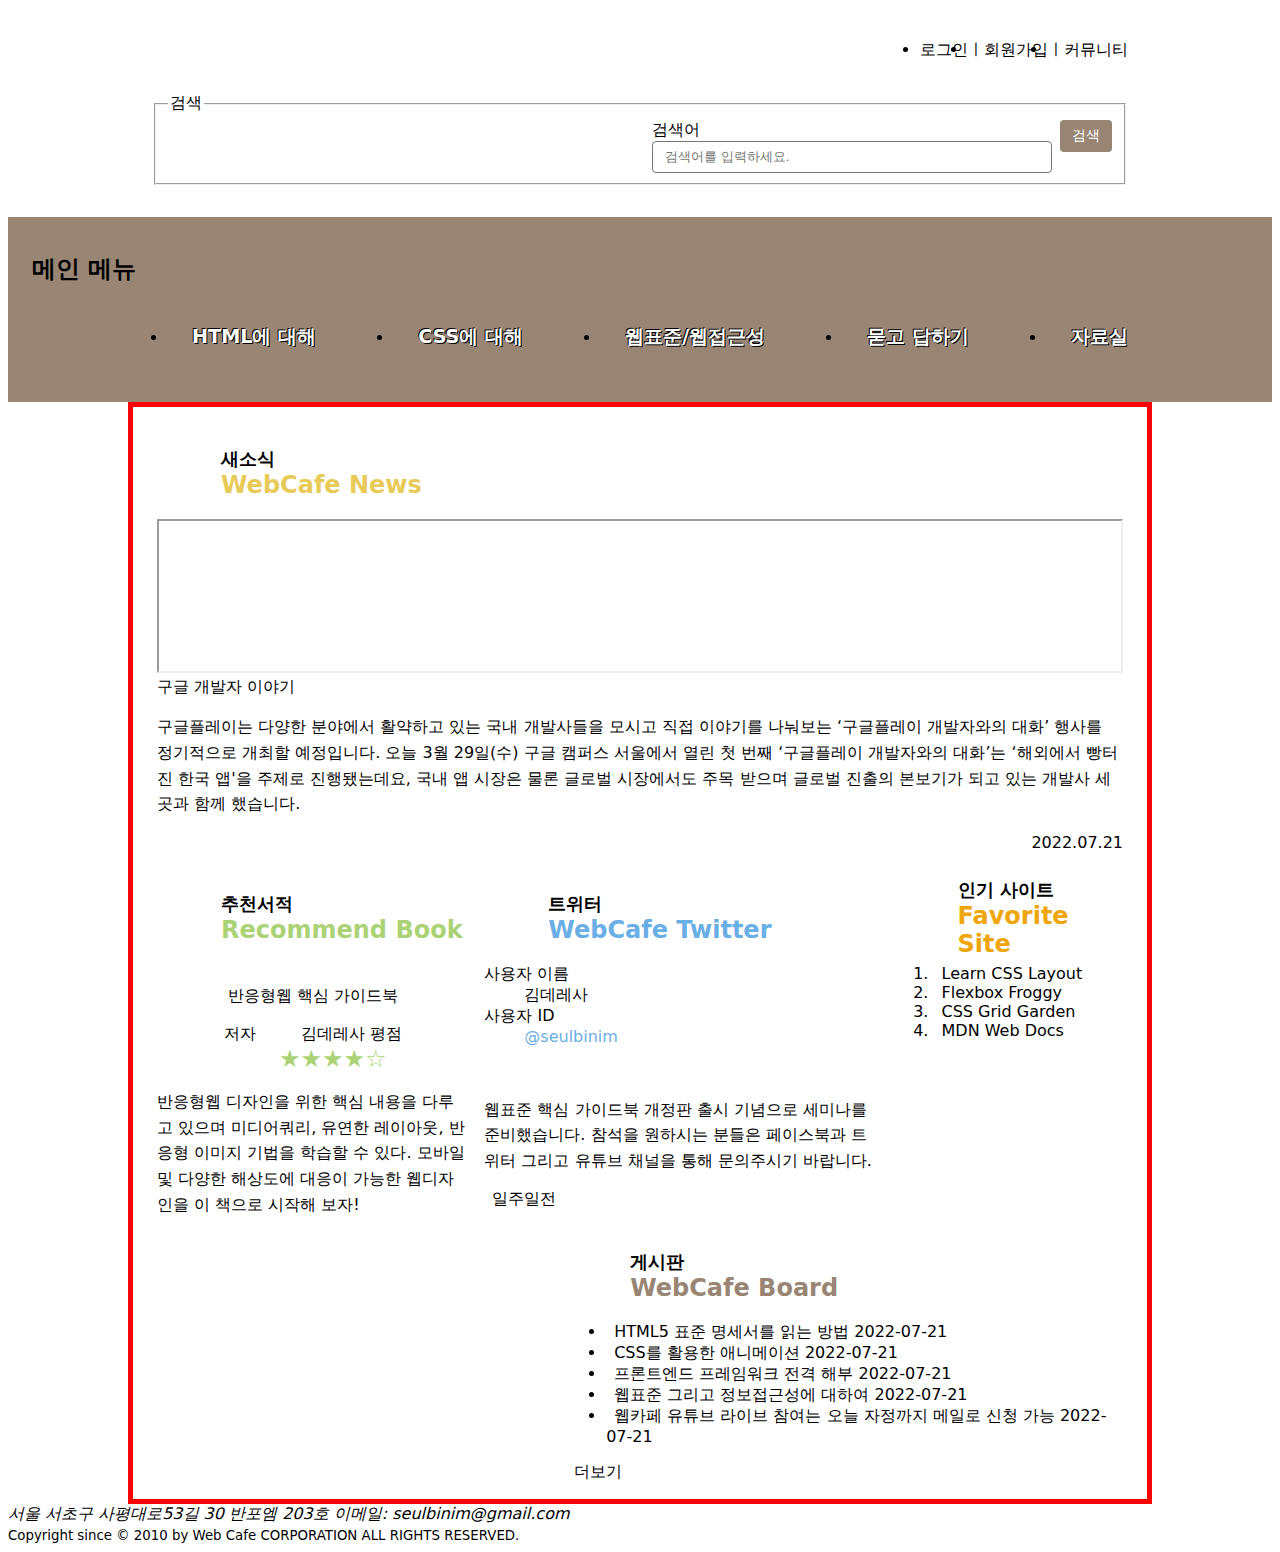
==== commit 162a0a6b: "iframe을 이용한 비디오 크기 조절" ====
--- a/index.html
+++ b/index.html
@@ -135,7 +135,7 @@
           <span class="news__koTitle">새소식</span>
           <span class="news__enTitle accentNews">WebCafe News</span>
         </h2>
-        <figure class="news__videoContainer">
+        <!-- <figure class="news__videoContainer">
           <video
             class="news__video"
             poster="./assets/media/poster.jpg"
@@ -148,10 +148,10 @@
               srclang="en"
               label="English Caption"
             />
-          </video>
-          <!-- <div class="iframeWrapper iframeRatio-16-9">
+          </video> -->
+          <div class="iframeWrapper iframeRatio-16-9">
           <iframe width="560" height="315" src="https://www.youtube.com/embed/554aOV9iV7s" allowfullscreen></iframe>
-        </div> -->
+        </div>
           <figcaption class="a11yHidden">구글 개발자 이야기</figcaption>
         </figure>
         <p class="news__summary">
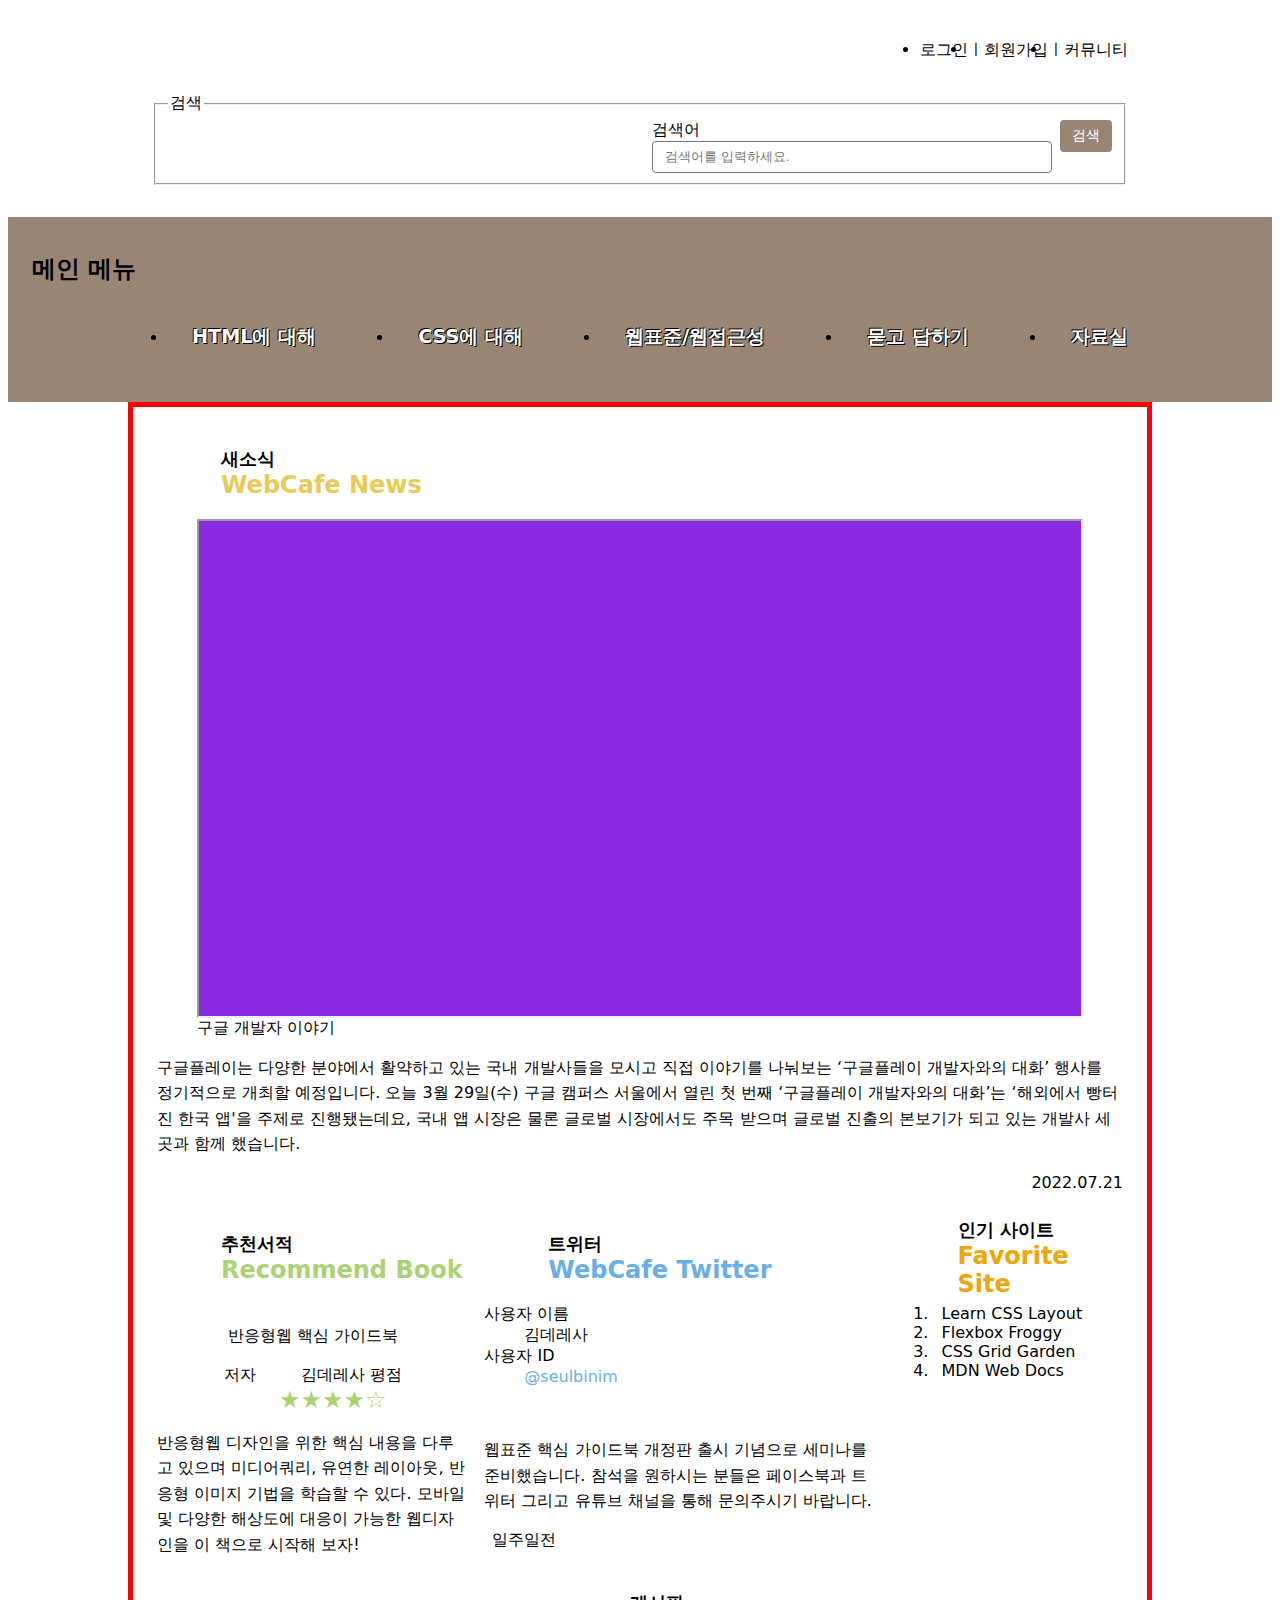
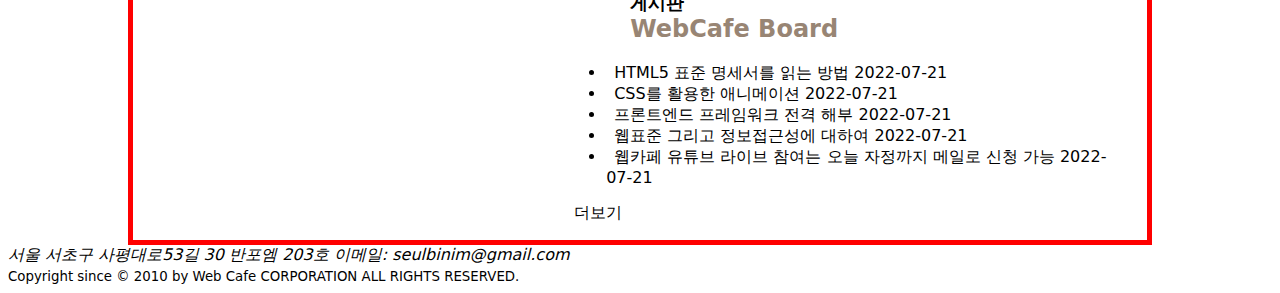
==== commit 208f4ed1: "반응형 iframe" ====
--- a/index.html
+++ b/index.html
@@ -135,8 +135,8 @@
           <span class="news__koTitle">새소식</span>
           <span class="news__enTitle accentNews">WebCafe News</span>
         </h2>
-        <!-- <figure class="news__videoContainer">
-          <video
+        <figure class="news__videoContainer">
+          <!-- <video
             class="news__video"
             poster="./assets/media/poster.jpg"
             controls
@@ -150,8 +150,13 @@
             />
           </video> -->
           <div class="iframeWrapper iframeRatio-16-9">
-          <iframe width="560" height="315" src="https://www.youtube.com/embed/554aOV9iV7s" allowfullscreen></iframe>
-        </div>
+            <iframe
+              width="560"
+              height="315"
+              src="https://www.youtube.com/embed/554aOV9iV7s"
+              allowfullscreen
+            ></iframe>
+          </div>
           <figcaption class="a11yHidden">구글 개발자 이야기</figcaption>
         </figure>
         <p class="news__summary">
--- a/styles/style.css
+++ b/styles/style.css
@@ -218,6 +218,7 @@
   margin-top: var(--spacing-base);
   text-align: right;
 }
+
 /* 공통 게시판 */
 .board {
   /* background: blue; */
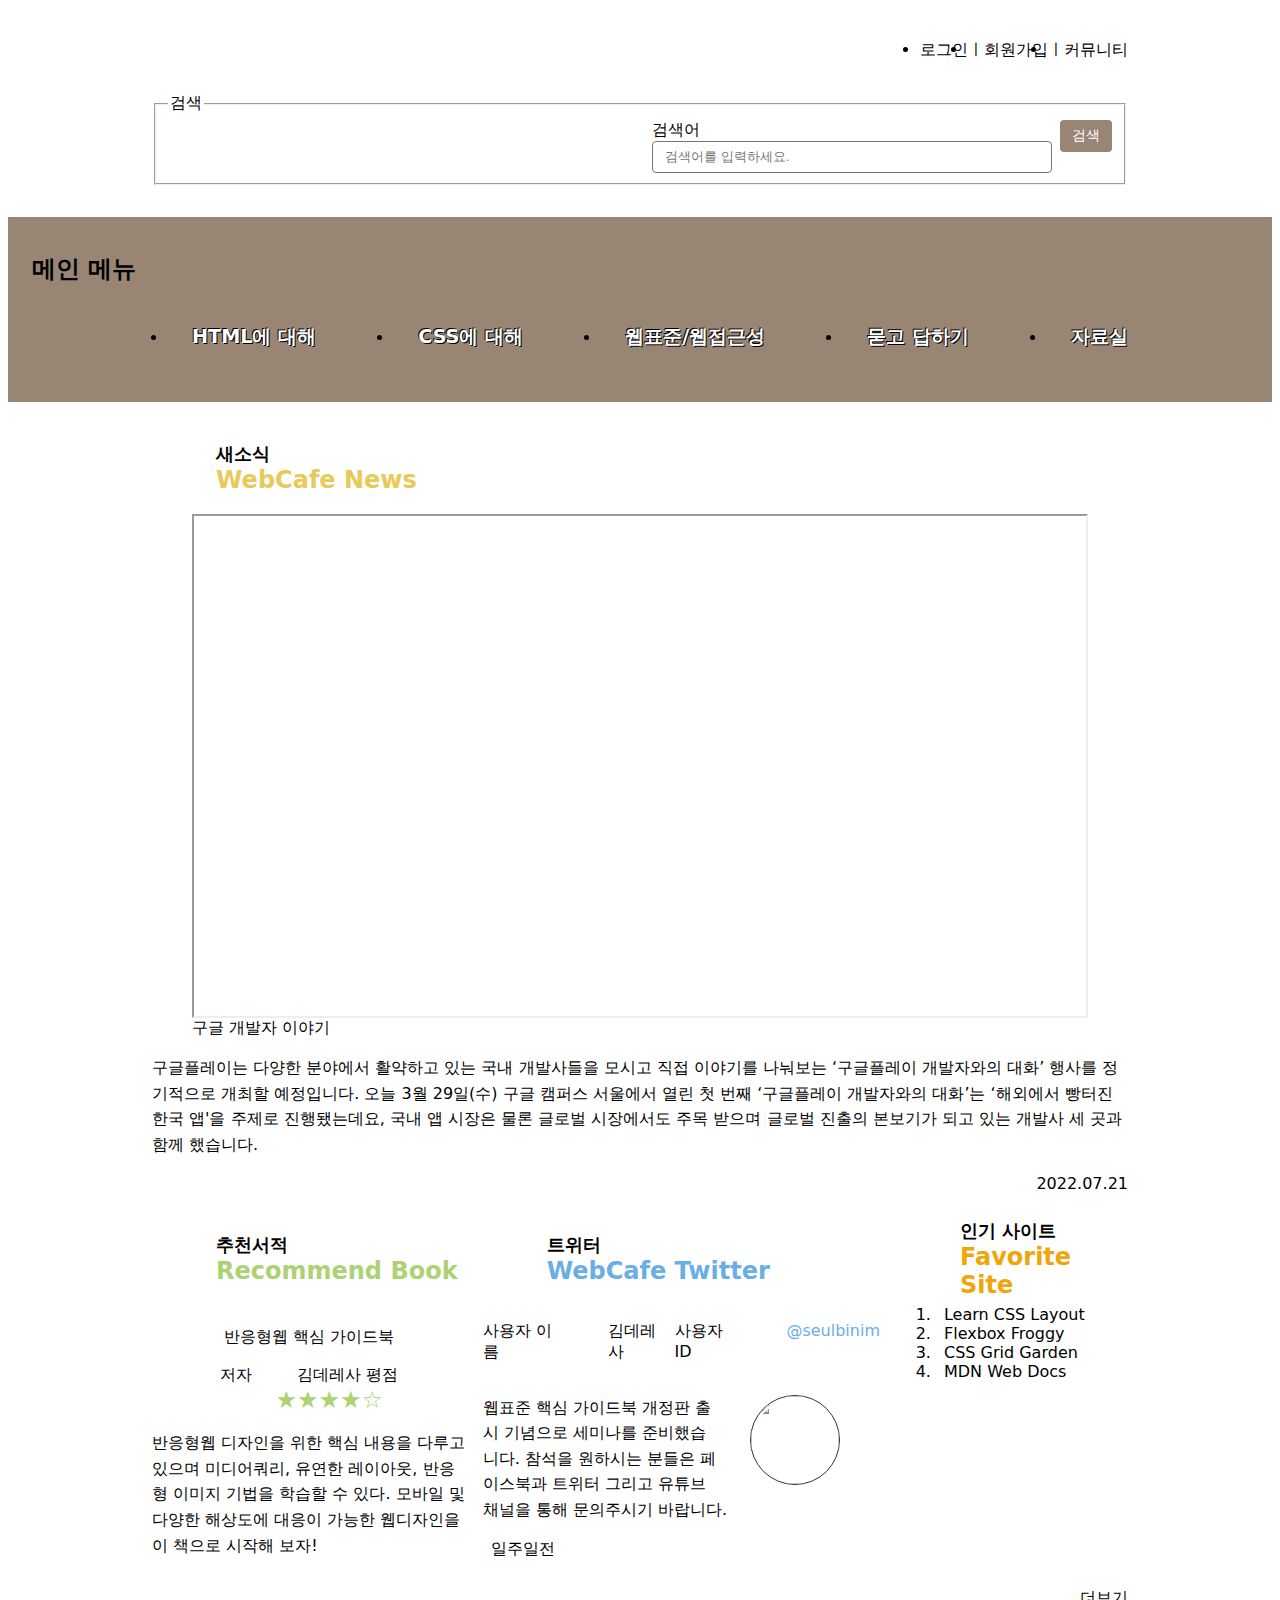
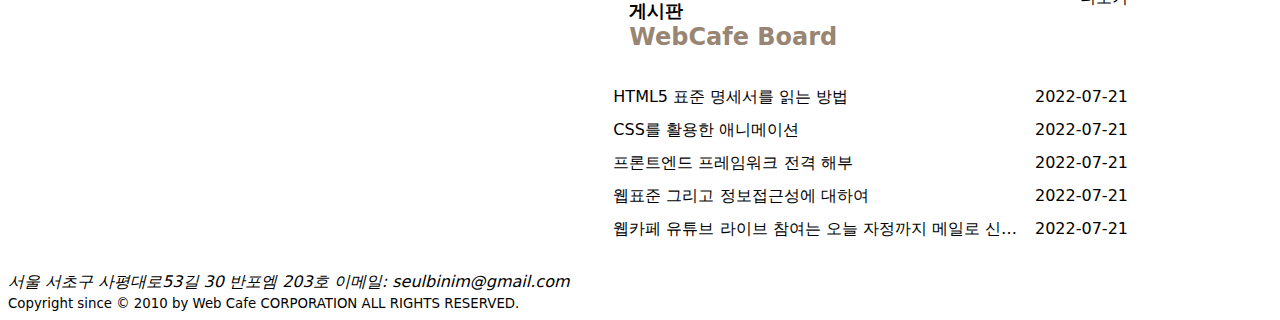
==== commit 9868b76c: "프리티어 설정 변경" ====
--- a/index.html
+++ b/index.html
@@ -5,27 +5,14 @@
     <meta http-equiv="X-UA-Compatible" content="IE=edge" />
     <meta name="viewport" content="width=device-width, initial-scale=1" />
     <title>웹카페 - 반응형 웹</title>
-    <link
-      rel="shortcut icon"
-      href="./assets/images/common/favicon.ico"
-      type="image/x-icon"
-    />
-    <link
-      rel="apple-touch-icon"
-      href="./assets/images/common/apple-touch-icon.png"
-    />
+    <link rel="shortcut icon" href="./assets/images/common/favicon.ico" type="image/x-icon" />
+    <link rel="apple-touch-icon" href="./assets/images/common/apple-touch-icon.png" />
     <link
       rel="stylesheet"
       href="https://use.fontawesome.com/releases/v5.15.4/css/all.css"
       integrity="sha384-DyZ88mC6Up2uqS4h/KRgHuoeGwBcD4Ng9SiP4dIRy0EXTlnuz47vAwmeGwVChigm"
-      crossorigin="anonymous"
-    />
-    <link
-      rel="stylesheet"
-      as="style"
-      crossorigin
-      href="https://cdn.jsdelivr.net/gh/orioncactus/pretendard/dist/web/static/pretendard.css"
-    />
+      crossorigin="anonymous" />
+    <link rel="stylesheet" as="style" crossorigin href="https://cdn.jsdelivr.net/gh/orioncactus/pretendard/dist/web/static/pretendard.css" />
     <link rel="stylesheet" href="./styles/style.css" />
     <script src="./js/navigation.js" defer></script>
   </head>
@@ -37,39 +24,18 @@
       </h1>
       <ul class="memberOnly">
         <li><a href="/">로그인</a></li>
-        <li>
-          <span class="divider" aria-hidden="true">ㅣ</span
-          ><a href="/">회원가입</a>
-        </li>
-        <li>
-          <span class="divider" aria-hidden="true">ㅣ</span
-          ><a href="/">커뮤니티</a>
-        </li>
+        <li><span class="divider" aria-hidden="true">ㅣ</span><a href="/">회원가입</a></li>
+        <li><span class="divider" aria-hidden="true">ㅣ</span><a href="/">커뮤니티</a></li>
       </ul>
-      <form
-        action="https://formspree.io/seulbinim@gmail.com"
-        method="POST"
-        class="searchForm"
-      >
+      <form action="https://formspree.io/seulbinim@gmail.com" method="POST" class="searchForm">
         <fieldset>
           <legend>검색</legend>
           <div class="searchForm__group">
             <div class="formInput">
-              <label for="search" class="a11yHidden formInput__label"
-                >검색어</label
-              >
-              <input
-                id="search"
-                class="formInput__input"
-                type="search"
-                required
-                placeholder="검색어를 입력하세요."
-                name="search"
-              />
+              <label for="search" class="a11yHidden formInput__label">검색어</label>
+              <input id="search" class="formInput__input" type="search" required placeholder="검색어를 입력하세요." name="search" />
             </div>
-            <button type="submit" class="button button--primary button--fill">
-              검색
-            </button>
+            <button type="submit" class="button button--primary button--fill">검색</button>
           </div>
         </fieldset>
       </form>
@@ -106,15 +72,8 @@
           <span class="book__enTitle accentBook">Recommend Book</span>
         </h2>
         <figure class="book__cover">
-          <img
-            src="./assets/images/book_rwd.jpg"
-            alt=""
-            class="book__coverImage"
-            aria-labelledby="book__coverCaption"
-          />
-          <figcaption id="book__coverCaption" class="book__coverCaption">
-            반응형웹 핵심 가이드북
-          </figcaption>
+          <img src="./assets/images/book_rwd.jpg" alt="" class="book__coverImage" aria-labelledby="book__coverCaption" />
+          <figcaption id="book__coverCaption" class="book__coverCaption">반응형웹 핵심 가이드북</figcaption>
         </figure>
         <dl class="book__info">
           <dt>저자</dt>
@@ -125,9 +84,7 @@
           </dd>
         </dl>
         <p class="book__summary">
-          반응형웹 디자인을 위한 핵심 내용을 다루고 있으며 미디어쿼리, 유연한
-          레이아웃, 반응형 이미지 기법을 학습할 수 있다. 모바일 및 다양한
-          해상도에 대응이 가능한 웹디자인을 이 책으로 시작해 보자!
+          반응형웹 디자인을 위한 핵심 내용을 다루고 있으며 미디어쿼리, 유연한 레이아웃, 반응형 이미지 기법을 학습할 수 있다. 모바일 및 다양한 해상도에 대응이 가능한 웹디자인을 이 책으로 시작해 보자!
         </p>
       </section>
       <section class="news">
@@ -150,27 +107,16 @@
             />
           </video> -->
           <div class="iframeWrapper iframeRatio-16-9">
-            <iframe
-              width="560"
-              height="315"
-              src="https://www.youtube.com/embed/554aOV9iV7s"
-              allowfullscreen
-            ></iframe>
+            <iframe width="560" height="315" src="https://www.youtube.com/embed/554aOV9iV7s" allowfullscreen></iframe>
           </div>
           <figcaption class="a11yHidden">구글 개발자 이야기</figcaption>
         </figure>
         <p class="news__summary">
-          구글플레이는 다양한 분야에서 활약하고 있는 국내 개발사들을 모시고 직접
-          이야기를 나눠보는 ‘구글플레이 개발자와의 대화’ 행사를 정기적으로
-          개최할 예정입니다. 오늘 3월 29일(수) 구글 캠퍼스 서울에서 열린 첫 번째
-          ‘구글플레이 개발자와의 대화’는 ‘해외에서 빵터진 한국 앱'을 주제로
-          진행됐는데요, 국내 앱 시장은 물론 글로벌 시장에서도 주목 받으며 글로벌
-          진출의 본보기가 되고 있는 개발사 세 곳과 함께 했습니다.
+          구글플레이는 다양한 분야에서 활약하고 있는 국내 개발사들을 모시고 직접 이야기를 나눠보는 ‘구글플레이 개발자와의 대화’ 행사를 정기적으로 개최할 예정입니다. 오늘 3월 29일(수) 구글 캠퍼스
+          서울에서 열린 첫 번째 ‘구글플레이 개발자와의 대화’는 ‘해외에서 빵터진 한국 앱'을 주제로 진행됐는데요, 국내 앱 시장은 물론 글로벌 시장에서도 주목 받으며 글로벌 진출의 본보기가 되고 있는
+          개발사 세 곳과 함께 했습니다.
         </p>
-        <time class="news__date" datetime="2022-07-21T14:03:23">
-          <span class="far fa-calendar-alt accentNews" aria-hidden="true"></span
-          >2022.07.21
-        </time>
+        <time class="news__date" datetime="2022-07-21T14:03:23"> <span class="far fa-calendar-alt accentNews" aria-hidden="true"></span>2022.07.21 </time>
       </section>
       <section class="board">
         <h2 class="board__title sprite spriteBoard">
@@ -179,73 +125,30 @@
         </h2>
         <ul class="board__list">
           <li class="board__item">
+            <a href="/" class="board__link"> <span class="far fa-dot-circle accentBoard" aria-hidden="hidden"></span>HTML5 표준 명세서를 읽는 방법 </a>
+            <time class="board__date" datetime="2022-07-21T11:24:30">2022-07-21</time>
+          </li>
+          <li class="board__item">
+            <a href="/" class="board__link"> <span class="far fa-dot-circle accentBoard" aria-hidden="hidden"></span>CSS를 활용한 애니메이션 </a>
+            <time class="board__date" datetime="2022-07-21T11:24:30">2022-07-21</time>
+          </li>
+          <li class="board__item">
+            <a href="/" class="board__link"> <span class="far fa-dot-circle accentBoard" aria-hidden="hidden"></span>프론트엔드 프레임워크 전격 해부 </a>
+            <time class="board__date" datetime="2022-07-21T11:24:30">2022-07-21</time>
+          </li>
+          <li class="board__item">
+            <a href="/" class="board__link"> <span class="far fa-dot-circle accentBoard" aria-hidden="hidden"></span>웹표준 그리고 정보접근성에 대하여 </a>
+            <time class="board__date" datetime="2022-07-21T11:24:30">2022-07-21</time>
+          </li>
+          <li class="board__item">
             <a href="/" class="board__link">
-              <span
-                class="far fa-dot-circle accentBoard"
-                aria-hidden="hidden"
-              ></span
-              >HTML5 표준 명세서를 읽는 방법
-            </a>
-            <time class="board__date" datetime="2022-07-21T11:24:30"
-              >2022-07-21</time
-            >
-          </li>
-          <li class="board__item">
-            <a href="/" class="board__link">
-              <span
-                class="far fa-dot-circle accentBoard"
-                aria-hidden="hidden"
-              ></span
-              >CSS를 활용한 애니메이션
-            </a>
-            <time class="board__date" datetime="2022-07-21T11:24:30"
-              >2022-07-21</time
-            >
-          </li>
-          <li class="board__item">
-            <a href="/" class="board__link">
-              <span
-                class="far fa-dot-circle accentBoard"
-                aria-hidden="hidden"
-              ></span
-              >프론트엔드 프레임워크 전격 해부
-            </a>
-            <time class="board__date" datetime="2022-07-21T11:24:30"
-              >2022-07-21</time
-            >
-          </li>
-          <li class="board__item">
-            <a href="/" class="board__link">
-              <span
-                class="far fa-dot-circle accentBoard"
-                aria-hidden="hidden"
-              ></span
-              >웹표준 그리고 정보접근성에 대하여
-            </a>
-            <time class="board__date" datetime="2022-07-21T11:24:30"
-              >2022-07-21</time
-            >
-          </li>
-          <li class="board__item">
-            <a href="/" class="board__link">
-              <span
-                class="far fa-dot-circle accentBoard"
-                aria-hidden="hidden"
-              ></span>
+              <span class="far fa-dot-circle accentBoard" aria-hidden="hidden"></span>
               웹카페 유튜브 라이브 참여는 오늘 자정까지 메일로 신청 가능
             </a>
-            <time class="board__date" datetime="2022-07-21T11:24:30"
-              >2022-07-21</time
-            >
+            <time class="board__date" datetime="2022-07-21T11:24:30">2022-07-21</time>
           </li>
         </ul>
-        <a href="/" title="게시판" class="board__more">
-          <span
-            class="far fa-plus-square accentBoard"
-            aria-hidden="hidden"
-          ></span
-          >더보기
-        </a>
+        <a href="/" title="게시판" class="board__more"> <span class="far fa-plus-square accentBoard" aria-hidden="hidden"></span>더보기 </a>
       </section>
       <section class="favorite">
         <h2 class="favorite__title sprite spriteFavorite">
@@ -254,62 +157,26 @@
         </h2>
         <ol class="favorite__list">
           <li class="favorite__item">
-            <a
-              class="favorite__link"
-              href="http://ko.learnlayout.com/"
-              target="_blank"
-              data-tooltip="레이아웃을 배우자"
-              rel="noopener noreferrer"
-            >
-              <span
-                class="fas fa-external-link-alt accentFavorite"
-                aria-hidden="true"
-              ></span>
+            <a class="favorite__link" href="http://ko.learnlayout.com/" target="_blank" data-tooltip="레이아웃을 배우자" rel="noopener noreferrer">
+              <span class="fas fa-external-link-alt accentFavorite" aria-hidden="true"></span>
               Learn CSS Layout
             </a>
           </li>
           <li class="favorite__item">
-            <a
-              class="favorite__link"
-              href="http://flexboxfroggy.com/#ko"
-              target="_blank"
-              data-tooltip="게이머처럼 Flex"
-              rel="noopener noreferrer"
-            >
-              <span
-                class="fas fa-external-link-alt accentFavorite"
-                aria-hidden="true"
-              ></span>
+            <a class="favorite__link" href="http://flexboxfroggy.com/#ko" target="_blank" data-tooltip="게이머처럼 Flex" rel="noopener noreferrer">
+              <span class="fas fa-external-link-alt accentFavorite" aria-hidden="true"></span>
               Flexbox Froggy
             </a>
           </li>
           <li class="favorite__item">
-            <a
-              class="favorite__link"
-              href="http://cssgridgarden.com/#ko"
-              target="_blank"
-              data-tooltip="농장주 되기 Grid"
-              rel="noopener noreferrer"
-            >
-              <span
-                class="fas fa-external-link-alt accentFavorite"
-                aria-hidden="true"
-              ></span>
+            <a class="favorite__link" href="http://cssgridgarden.com/#ko" target="_blank" data-tooltip="농장주 되기 Grid" rel="noopener noreferrer">
+              <span class="fas fa-external-link-alt accentFavorite" aria-hidden="true"></span>
               CSS Grid Garden
             </a>
           </li>
           <li class="favorite__item">
-            <a
-              class="favorite__link"
-              href="https://developer.mozilla.org/ko/"
-              target="_blank"
-              data-tooltip="최고의 웹교과서 MDN"
-              rel="noopener noreferrer"
-            >
-              <span
-                class="fas fa-external-link-alt accentFavorite"
-                aria-hidden="true"
-              ></span>
+            <a class="favorite__link" href="https://developer.mozilla.org/ko/" target="_blank" data-tooltip="최고의 웹교과서 MDN" rel="noopener noreferrer">
+              <span class="fas fa-external-link-alt accentFavorite" aria-hidden="true"></span>
               MDN Web Docs
             </a>
           </li>
@@ -326,50 +193,23 @@
             <dd class="twitter__userName">김데레사</dd>
             <dt class="a11yHidden">사용자 ID</dt>
             <dd class="twitter__userId accentTwitter">
-              <a
-                href="/"
-                target="_blank"
-                title="트위터 계정으로 이동"
-                rel=" noopener noreferrer"
-                >@seulbinim</a
-              >
+              <a href="/" target="_blank" title="트위터 계정으로 이동" rel=" noopener noreferrer">@seulbinim</a>
             </dd>
           </dl>
           <figure class="twitter__userProfile">
-            <img
-              src="./images/hero.jpg"
-              alt=""
-              class="twitter__userProfileImage"
-            />
+            <img src="./images/hero.jpg" alt="" class="twitter__userProfileImage" />
           </figure>
-          <p class="twitter__summary">
-            웹표준 핵심 가이드북 개정판 출시 기념으로 세미나를 준비했습니다.
-            참석을 원하시는 분들은 페이스북과 트위터 그리고 유튜브 채널을 통해
-            문의주시기 바랍니다.
-          </p>
-          <time class="twitter__date" datetime="2021-07-21T15:03:25">
-            <span class="far fa-clock accentTwitter" aria-hidden="true"></span
-            >일주일전
-          </time>
+          <p class="twitter__summary">웹표준 핵심 가이드북 개정판 출시 기념으로 세미나를 준비했습니다. 참석을 원하시는 분들은 페이스북과 트위터 그리고 유튜브 채널을 통해 문의주시기 바랍니다.</p>
+          <time class="twitter__date" datetime="2021-07-21T15:03:25"> <span class="far fa-clock accentTwitter" aria-hidden="true"></span>일주일전 </time>
         </div>
       </article>
     </main>
     <footer class="appFooter">
       <address class="address">
         <span>서울 서초구 사평대로53길 30 반포엠 203호</span>
-        <span
-          >이메일:
-          <a
-            class="address__link"
-            href="mailto:seulbinim@gmail.com?subject=문의사항"
-            >seulbinim@gmail.com</a
-          ></span
-        >
+        <span>이메일: <a class="address__link" href="mailto:seulbinim@gmail.com?subject=문의사항">seulbinim@gmail.com</a></span>
       </address>
-      <small class="copyright"
-        >Copyright since &copy; 2010 by Web Cafe CORPORATION ALL RIGHTS
-        RESERVED.</small
-      >
+      <small class="copyright">Copyright since &copy; 2010 by Web Cafe CORPORATION ALL RIGHTS RESERVED.</small>
     </footer>
   </body>
 </html>
--- a/styles/style.css
+++ b/styles/style.css
@@ -221,9 +221,56 @@
 
 /* 공통 게시판 */
 .board {
-  /* background: blue; */
   grid-area: board;
-}
+  display: flex;
+  flex-flow: row wrap;
+  justify-content: space-between;
+  overflow: hidden;
+}
+
+.board__title {
+  flex: 1 1 auto;
+}
+
+.board__list {
+  order: 1;
+  flex: 1 1 auto;
+  display: flex;
+  flex-flow: column nowrap;
+  gap: var(--spacing-sm);
+  width: 100%;
+}
+
+.board__item {
+  display: flex;
+  flex-flow: row nowrap;
+}
+
+.board__link {
+  /* 빈 공간을 모두 채움, 공간이 부족하면 축소함 */
+  flex: 0 1 auto;
+  /* 텍스트가 넘치면 .. 으로 처리하기 
+  플렉스 만으로는 줄바꿈이 발생해도 적용이 안됨. 줄바꿈이 없으면 옆의 board__date를 밀어냄
+  -> 화이트 스페이스를 사용 */
+  /* 줄바꿈 금지 */
+  white-space: nowrap;
+  /* 화이트 스페이스를 적용하면 부모영역보다 커지는 오류 발생.. 아직 해결 안 됨. 지금은 제목 영역이 두줄로 나오게 함 */
+  overflow: hidden;
+  text-overflow: ellipsis;
+  width: calc(100% - 6.25em);
+}
+
+.board__date {
+  /* 확대 축소 없이 컨텐츠 크기 유지 */
+  flex: 0 0 auto;
+  width: 6.25em;
+  text-align: right;
+}
+
+.board__more {
+  padding-top: var(--spacing-sm);
+}
+
 /* 공통 인기 사이트 */
 .favorite {
   /* background: pink; */
@@ -231,8 +278,37 @@
 }
 /* 공통 트위터 */
 .twitter {
-  /* background: aqua; */
   grid-area: twitter;
+}
+
+.twitter__container {
+}
+.twitter__userInfo {
+  display: inline-flex;
+  gap: var(--spacing-xs);
+}
+
+.twitter__userProfile {
+  float: right;
+  width: 25%;
+  min-width: 3.125rem;
+  max-width: 5.625rem;
+  aspect-ratio: 1/1;
+  shape-outside: circle(50%);
+}
+
+.twitter__userProfileImage {
+  object-fit: cover;
+  object-position: 30% 40%;
+  width: 100%;
+  height: 100%;
+  border: 1px solid var(--primary-color);
+  border-radius: 50%;
+}
+
+.twitter__date {
+  display: block;
+  margin-top: var(--spacing-xs);
 }
 
 /* 모바일 디바이스 (Mobile Device) */
@@ -349,6 +425,18 @@
     grid-template-rows: auto;
     grid-template-areas: "book" "news" "board" "favorite" "twitter";
   }
+
+  /* 모바일 인기 사이트 */
+  .favorite__item {
+    margin-top: var(--spacing-sm);
+  }
+
+  .favorite__link::after {
+    content: attr(data-tooltip);
+    color: var(--accent-favorite);
+    font-size: var(--text-sm);
+    margin-left: var(--spacing-xs);
+  }
 }
 
 /* 데스크탑 디바이스 (Desktop Device) */
@@ -407,7 +495,6 @@
 
   /* 데스크탑 메인 컨텐츠 */
   .appMain {
-    border: 5px solid red;
     max-width: var(--container-width);
     margin-left: auto;
     margin-right: auto;
@@ -421,12 +508,7 @@
 }
 
 /* 고해상도 배경이미지 미디어쿼리 */
-@media (-webkit-min-device-pixel-ratio: 2),
-  (min--moz-device-pixel-ratio: 2),
-  (-o-min-device-pixel-ratio: 2/1),
-  (min-device-pixel-ratio: 2),
-  (min-resolution: 192dpi),
-  (min-resolution: 2dppx) {
+@media (-webkit-min-device-pixel-ratio: 2), (min--moz-device-pixel-ratio: 2), (-o-min-device-pixel-ratio: 2/1), (min-device-pixel-ratio: 2), (min-resolution: 192dpi), (min-resolution: 2dppx) {
   .logo__link {
     background-image: url(./../images/webcafe-logo@2x.png);
   }
